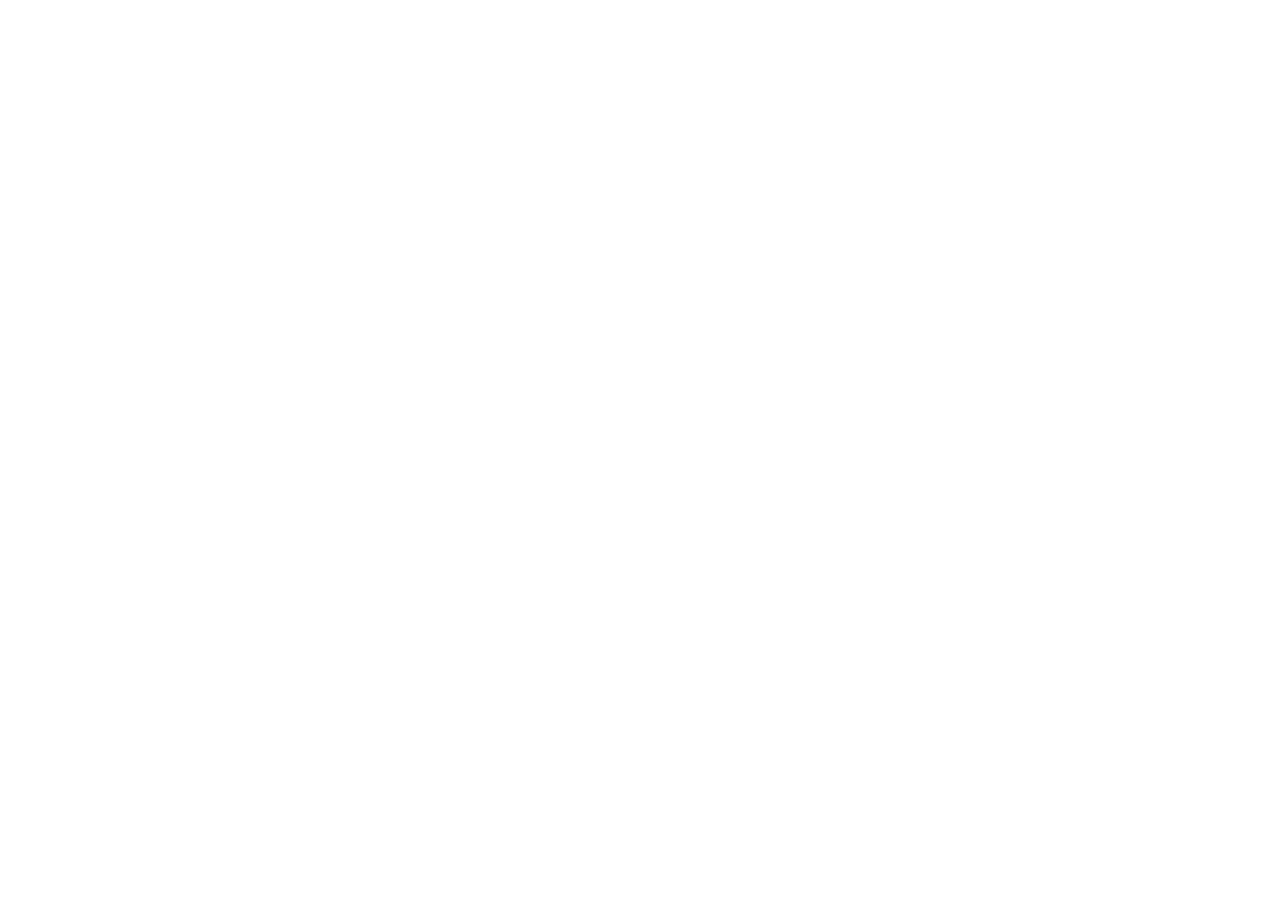
==== index.html @ deb157e3 "membuat index.html dan style.css" ====
<!DOCTYPE html>
<html lang="en">
<head>
    <meta charset="UTF-8">
    <meta name="viewport" content="width=device-width, initial-scale=1.0">
    <title>JogjaTreasure</title>

    <link rel="stylesheet" href="style.css">
</head>
<body>
    
</body>
</html>
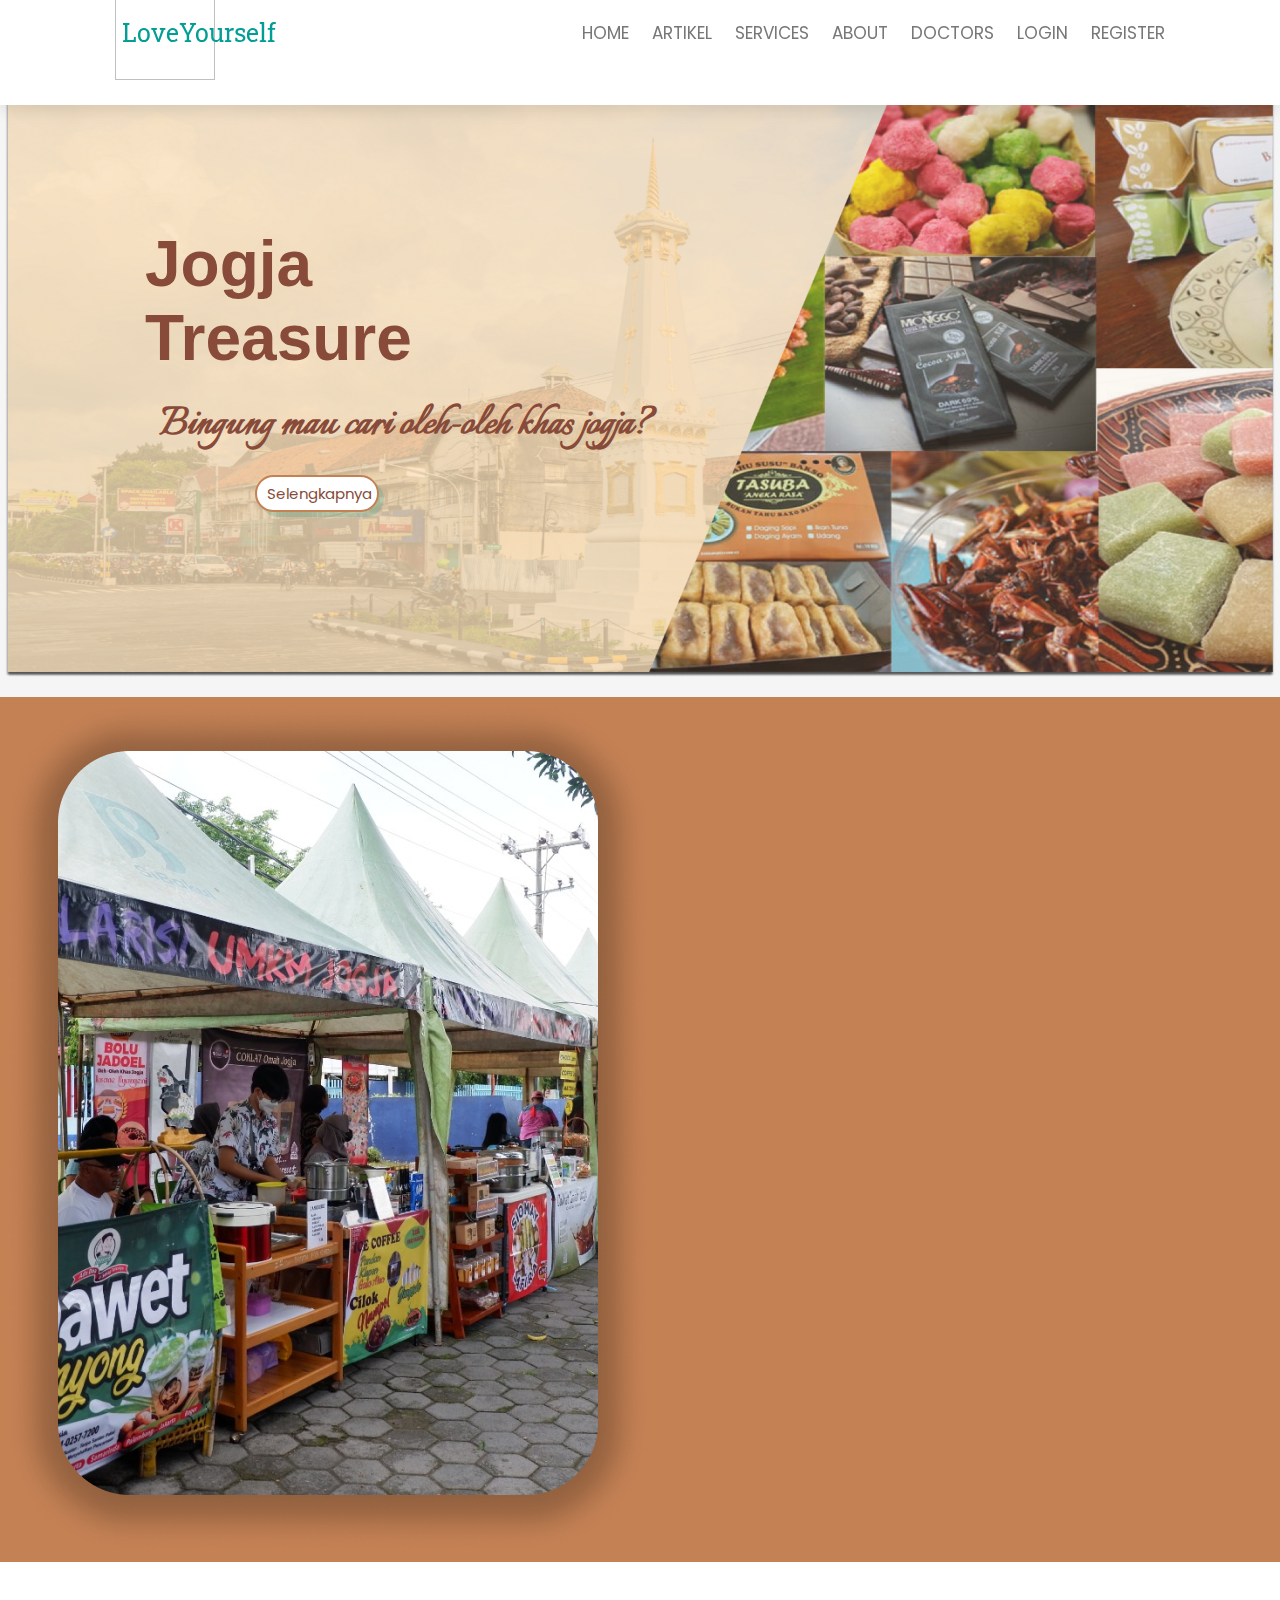
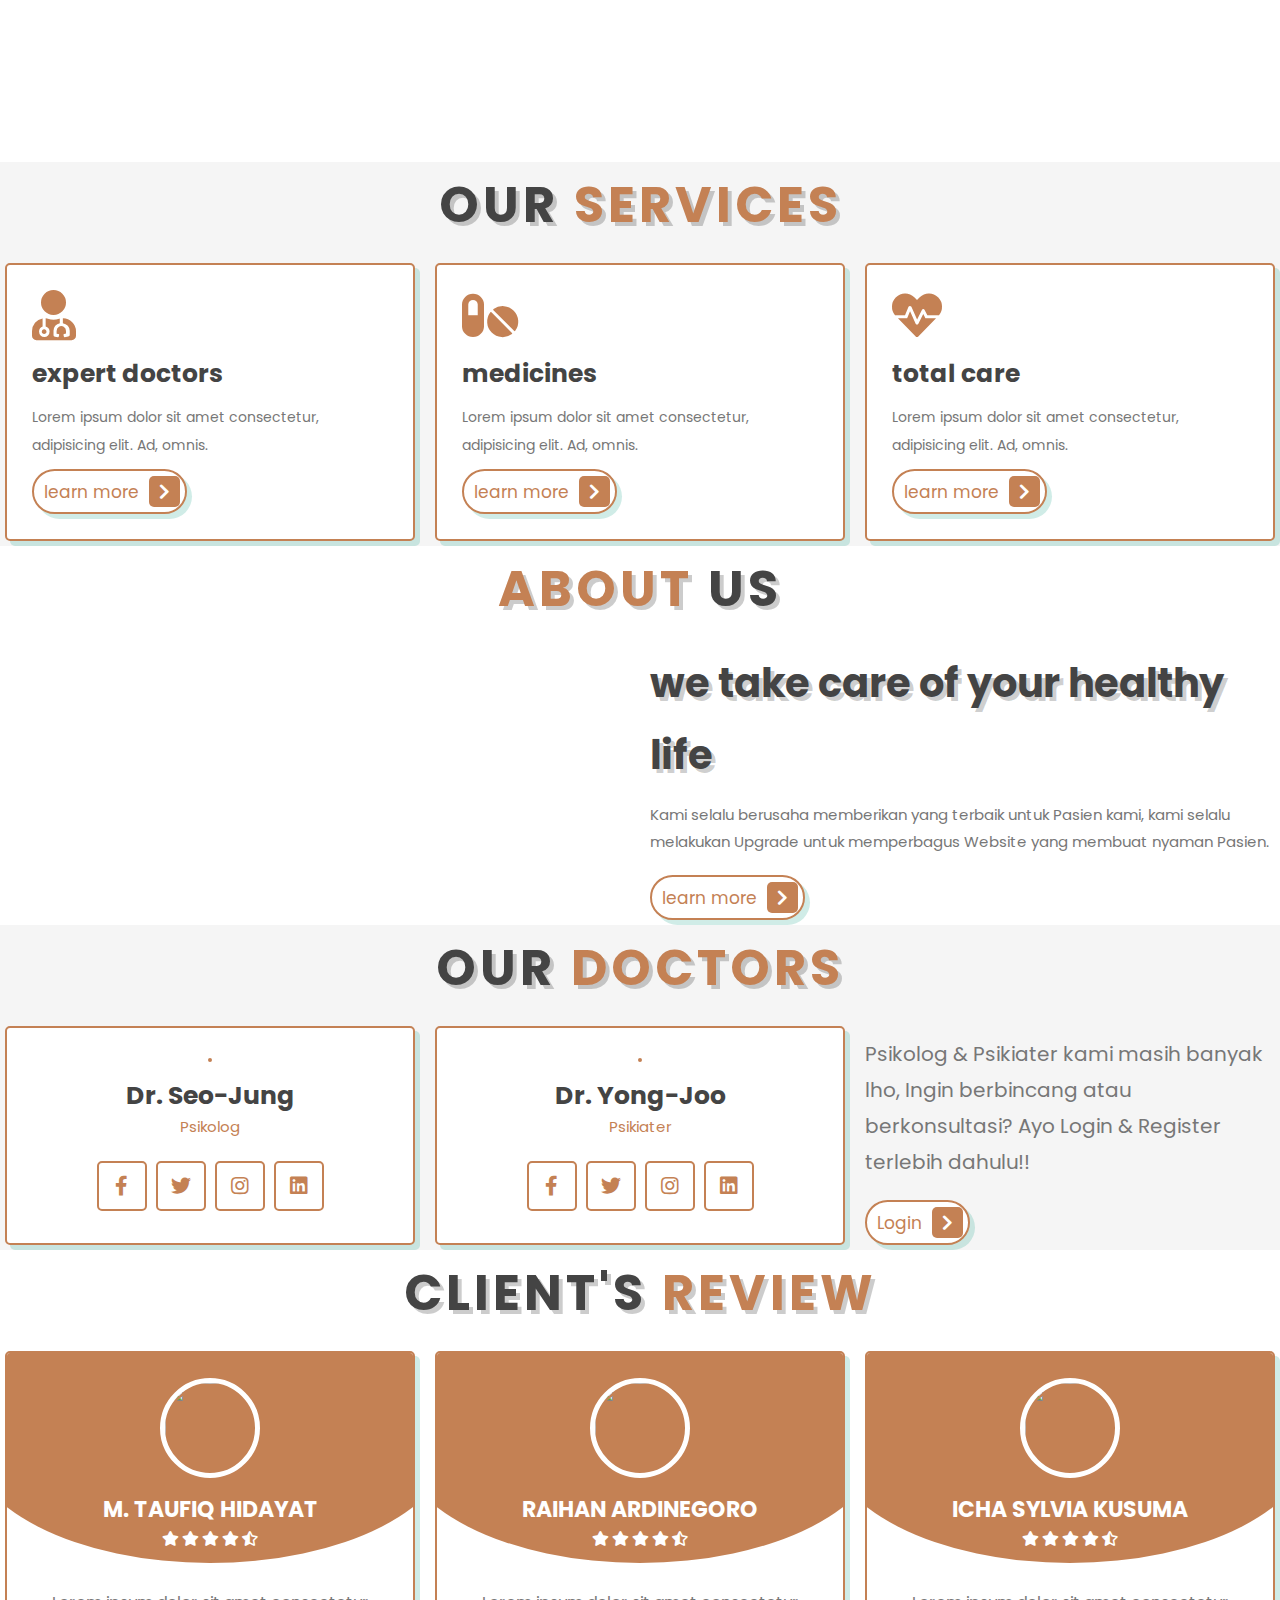
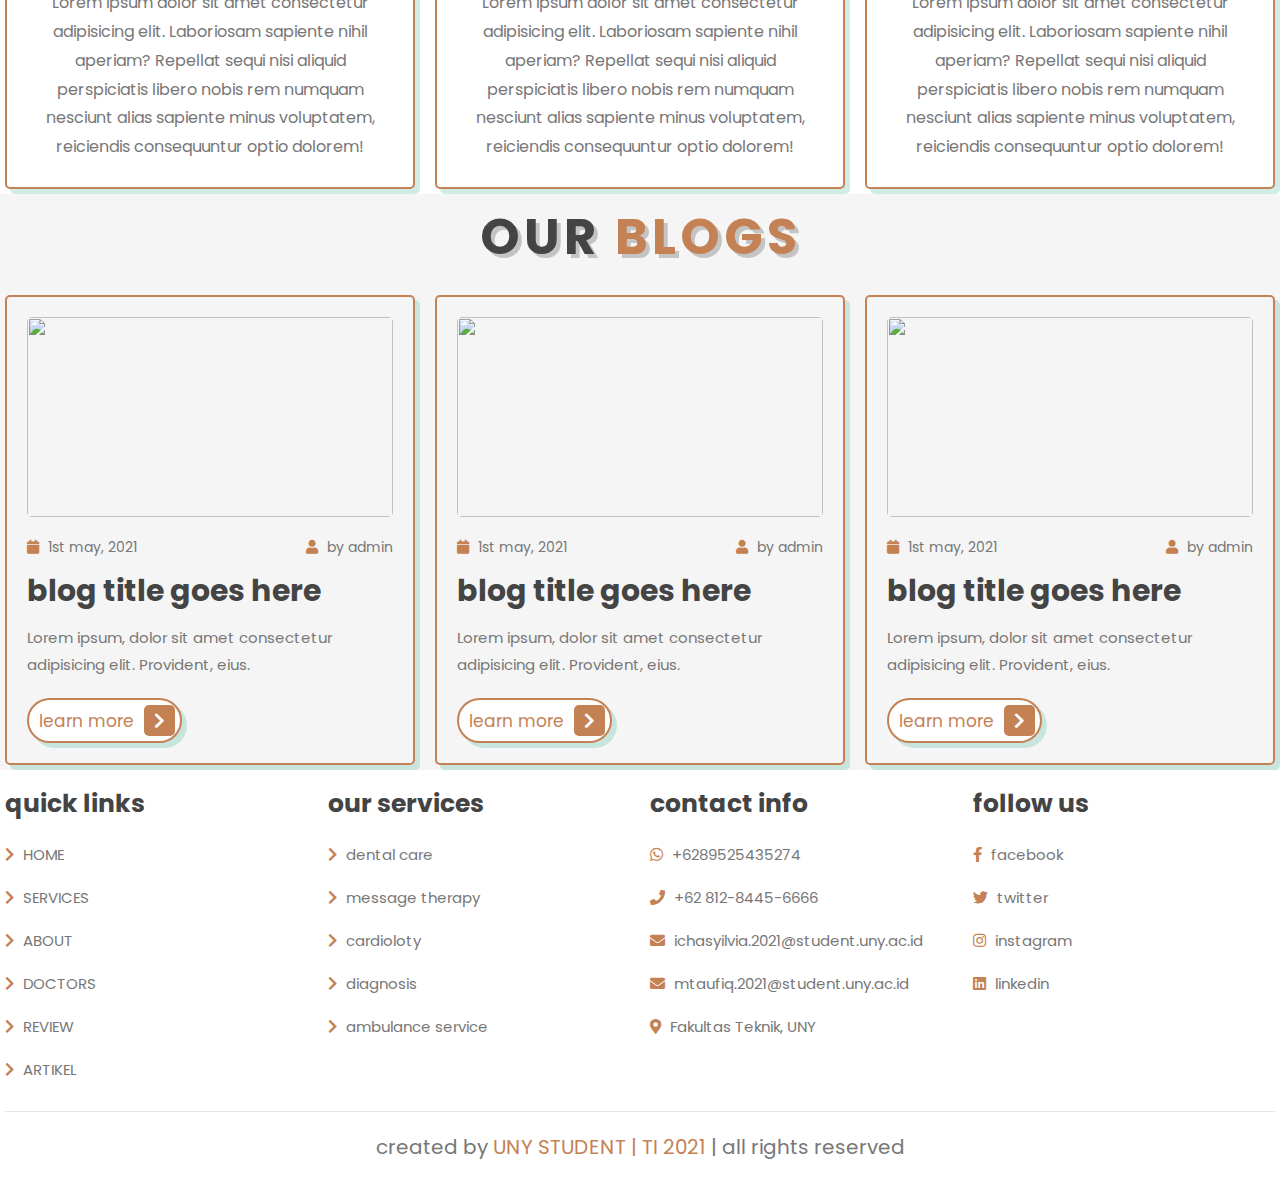
==== commit 7900e178: "baru sampai desc JogjaTreasure" ====
--- a/index.html
+++ b/index.html
@@ -2,12 +2,416 @@
 <html lang="en">
 <head>
     <meta charset="UTF-8">
+    <meta http-equiv="X-UA-Compatible" content="IE=edge">
     <meta name="viewport" content="width=device-width, initial-scale=1.0">
-    <title>JogjaTreasure</title>
-
-    <link rel="stylesheet" href="style.css">
+    <title>Love Yourself | Mental Health </title>
+
+    <link rel="icon" href="image/favicon.ico">
+
+    <!-- font awesome cdn link  -->
+    <link rel="stylesheet" href="https://cdnjs.cloudflare.com/ajax/libs/font-awesome/5.15.4/css/all.min.css">
+    <link rel="stylesheet" href="https://cdn.jsdelivr.net/npm/bootstrap-icons@1.10.2/font/bootstrap-icons.css">
+    <!-- custom css file link  -->
+    <link rel="stylesheet" href="css/style.css">
+
+    
+<script type="text/javascript">window.$crisp=[];window.CRISP_WEBSITE_ID="c6c8b631-c25b-41e7-8fa6-6b1cd43c9e8b";(function(){d=document;s=d.createElement("script");s.src="https://client.crisp.chat/l.js";s.async=1;d.getElementsByTagName("head")[0].appendChild(s);})();</script>
 </head>
 <body>
     
+<!-- header section starts  -->
+
+<header class="header">    
+   <a href="#home"><img src="image/Love Yourself.png" width="100px" height="100px" alt=""> </a><a href="" style="margin-left: -380px; color: rgb(2, 157, 149);"  class="logo">  LoveYourself </a>
+
+    <nav class="navbar">
+        <a href="#home">HOME</a>
+        <a href="/RPL/Artikel/Artikel2.html">ARTIKEL</a>
+        <a href="#services">SERVICES</a>
+        <a href="/RPL/AboutUs/AboutUs.html">ABOUT</a>
+        <a href="#doctors">DOCTORS</a>
+        <a href="login_register/index.php">LOGIN</a>
+        <a href="login_register/index.php">REGISTER</a> 
+    </nav>
+
+    <div id="menu-btn" class="fas fa-bars"></div>
+
+</header>
+
+<!-- header section ends -->
+
+<!-- home section starts  -->
+
+<section class="home" id="home">
+
+    <div class="image">
+        <img src="img/home_page4.png" alt="" style="">
+    </div>
+
+    <div class="content">
+        <h1>Bingung mau cari oleh-oleh khas jogja?</h1>
+        <h3>Jogja</h3>
+        <h3>Treasure</h3>
+        <a href="#" class="btn"> Selengkapnya </a>
+    </div>
+
+</section>
+
+<!-- home section ends -->
+
+<!-- icons section starts  -->
+
+<section class="desc-home">
+
+    <!-- <div class="icons">
+        <i class="fas fa-user-md"></i>
+        <h3>140+</h3>
+        <p>doctors at work</p>
+    </div>
+
+    <div class="icons">
+        <i class="fas fa-users"></i>
+        <h3>1040+</h3>
+        <p>satisfied patients</p>
+    </div> -->
+
+    <div class="img-desc-home">
+        <img src="img/Desc_home.png" alt="">
+    </div>
+
+</section>
+
+<!-- icons section ends -->
+
+<!-- services section starts  -->
+
+<section class="services" id="services">
+
+    <h1 class="heading"> our <span>services</span> </h1>
+
+    <div class="box-container">
+
+        <!-- <div class="box">
+            <i class="fas fa-notes-medical"></i>
+            <h3>free checkups</h3>
+            <p>Lorem ipsum dolor sit amet consectetur, adipisicing elit. Ad, omnis.</p>
+            <a href="#" class="btn"> learn more <span class="fas fa-chevron-right"></span> </a>
+        </div> -->
+
+        <!-- <div class="box">
+            <i class="fas fa-ambulance"></i>
+            <h3>24/7 ambulance</h3>
+            <p>Lorem ipsum dolor sit amet consectetur, adipisicing elit. Ad, omnis.</p>
+            <a href="#" class="btn"> learn more <span class="fas fa-chevron-right"></span> </a>
+        </div> -->
+
+        <div class="box">
+            <i class="fas fa-user-md"></i>
+            <h3>expert doctors</h3>
+            <p>Lorem ipsum dolor sit amet consectetur, adipisicing elit. Ad, omnis.</p>
+            <a href="#" class="btn"> learn more <span class="fas fa-chevron-right"></span> </a>
+        </div>
+
+        <div class="box">
+            <i class="fas fa-pills"></i>
+            <h3>medicines</h3>
+            <p>Lorem ipsum dolor sit amet consectetur, adipisicing elit. Ad, omnis.</p>
+            <a href="#" class="btn"> learn more <span class="fas fa-chevron-right"></span> </a>
+        </div>
+
+        <!-- <div class="box">
+            <i class="fas fa-procedures"></i>
+            <h3>bed facility</h3>
+            <p>Lorem ipsum dolor sit amet consectetur, adipisicing elit. Ad, omnis.</p>
+            <a href="#" class="btn"> learn more <span class="fas fa-chevron-right"></span> </a>
+        </div> -->
+
+        <div class="box">
+            <i class="fas fa-heartbeat"></i>
+            <h3>total care</h3>
+            <p>Lorem ipsum dolor sit amet consectetur, adipisicing elit. Ad, omnis.</p>
+            <a href="#" class="btn"> learn more <span class="fas fa-chevron-right"></span> </a>
+        </div>
+
+    </div>
+
+</section>
+
+<!-- services section ends -->
+
+<!-- about section starts  -->
+
+<section class="about" id="about">
+
+    <h1 class="heading"> <span>about</span> us </h1>
+
+    <div class="row">
+
+        <div class="image">
+            <img src="image/about-img.svg" alt="">
+        </div>
+
+        <div class="content">
+            <h3>we take care of your healthy life</h3>
+            <p>Kami selalu berusaha memberikan yang terbaik untuk Pasien kami, kami selalu melakukan Upgrade untuk memperbagus Website yang membuat nyaman Pasien.</p>
+            <a href="#" class="btn"> learn more <span class="fas fa-chevron-right"></span> </a>
+        </div>
+
+    </div>
+
+</section>
+
+<!-- about section ends -->
+
+<!-- doctors section starts  -->
+
+<section class="doctors" id="doctors">
+
+    <h1 class="heading"> our <span>doctors</span> </h1>
+
+    <div class="box-container">
+
+        <div class="box">
+            <img src="image//Dokter Cha-Eun-Jae.jpg" alt="">
+            <h3>Dr. Seo-Jung</h3>
+            <span>Psikolog</span>
+            <div class="share">
+                <a href="#" class="fab fa-facebook-f"></a>
+                <a href="#" class="fab fa-twitter"></a>
+                <a href="#" class="fab fa-instagram"></a>
+                <a href="#" class="fab fa-linkedin"></a>
+            </div>
+        </div>
+
+        <div class="box">
+            <img src="image/Dokter Kim.jpg" alt="">
+            <h3>Dr. Yong-Joo</h3>
+            <span>Psikiater</span>
+            <div class="share">
+                <a href="#" class="fab fa-facebook-f"></a>
+                <a href="#" class="fab fa-twitter"></a>
+                <a href="#" class="fab fa-instagram"></a>
+                <a href="#" class="fab fa-linkedin"></a>
+            </div>
+        </div>
+        <div class="content">
+            <p>Psikolog & Psikiater kami masih banyak lho, Ingin berbincang atau berkonsultasi? Ayo Login & Register terlebih dahulu!!</p>
+            <a href="login_register/index.php" class="btn"> Login <span class="fas fa-chevron-right"></span> </a>
+        </div>
+    </div>
+
+</section>
+
+<!-- doctors section ends -->
+
+<!-- booking section starts   -->
+<!-- 
+<section class="book" id="book">
+
+    <h1 class="heading"> <span>book</span> now </h1>    
+
+    <div class="row">
+
+        <div class="image">
+            <img src="image/book-img.svg" alt="">
+        </div>
+
+        <form action="">
+            <h3>book appointment</h3>
+            <input type="text" placeholder="your name" class="box">
+            <input type="number" placeholder="your number" class="box">
+            <input type="email" placeholder="your email" class="box">
+            <input type="date" class="box">
+            <input type="submit" value="book now" class="btn">
+        </form>
+
+    </div>
+
+</section> -->
+
+<!-- booking section ends -->
+
+<!-- review section starts  -->
+
+<section class="review" id="review">
+    
+    <h1 class="heading"> client's <span>review</span> </h1>
+
+    <div class="box-container">
+
+        <div class="box">
+            <img src="AboutUs/image/M.Taufiq Hidayat.jpg" alt="">
+            <h3>M. TAUFIQ HIDAYAT</h3>
+            <div class="stars">
+                <i class="fas fa-star"></i>
+                <i class="fas fa-star"></i>
+                <i class="fas fa-star"></i>
+                <i class="fas fa-star"></i>
+                <i class="fas fa-star-half-alt"></i>
+            </div>
+            <p class="text">Lorem ipsum dolor sit amet consectetur adipisicing elit. Laboriosam sapiente nihil aperiam? Repellat sequi nisi aliquid perspiciatis libero nobis rem numquam nesciunt alias sapiente minus voluptatem, reiciendis consequuntur optio dolorem!</p>
+        </div>
+
+        <div class="box">
+            <img src="AboutUs/image/Raihan Ardinegoro.jpeg" alt="">
+            <h3>RAIHAN ARDINEGORO</h3>
+            <div class="stars">
+                <i class="fas fa-star"></i>
+                <i class="fas fa-star"></i>
+                <i class="fas fa-star"></i>
+                <i class="fas fa-star"></i>
+                <i class="fas fa-star-half-alt"></i>
+            </div>
+            <p class="text">Lorem ipsum dolor sit amet consectetur adipisicing elit. Laboriosam sapiente nihil aperiam? Repellat sequi nisi aliquid perspiciatis libero nobis rem numquam nesciunt alias sapiente minus voluptatem, reiciendis consequuntur optio dolorem!</p>
+        </div>
+
+        <div class="box">
+            <img src="AboutUs/image/Icha Sylvia.jpeg" alt="">
+            <h3>ICHA SYLVIA KUSUMA</h3>
+            <div class="stars">
+                <i class="fas fa-star"></i>
+                <i class="fas fa-star"></i>
+                <i class="fas fa-star"></i>
+                <i class="fas fa-star"></i>
+                <i class="fas fa-star-half-alt"></i>
+            </div>
+            <p class="text">Lorem ipsum dolor sit amet consectetur adipisicing elit. Laboriosam sapiente nihil aperiam? Repellat sequi nisi aliquid perspiciatis libero nobis rem numquam nesciunt alias sapiente minus voluptatem, reiciendis consequuntur optio dolorem!</p>
+        </div>
+
+    </div>
+
+</section>
+
+<!-- review section ends -->
+
+<!-- blogs section starts  -->
+
+<section class="blogs" id="blogs">
+
+    <h1 class="heading"> our <span>blogs</span> </h1>
+
+    <div class="box-container">
+
+        <div class="box">
+            <div class="image">
+                <img src="image/blog-1.jpg" alt="">
+            </div>
+            <div class="content">
+                <div class="icon">
+                    <a href="#"> <i class="fas fa-calendar"></i> 1st may, 2021 </a>
+                    <a href="#"> <i class="fas fa-user"></i> by admin </a>
+                </div>
+                <h3>blog title goes here</h3>
+                <p>Lorem ipsum, dolor sit amet consectetur adipisicing elit. Provident, eius.</p>
+                <a href="#" class="btn"> learn more <span class="fas fa-chevron-right"></span> </a>
+            </div>
+        </div>
+
+        <div class="box">
+            <div class="image">
+                <img src="image/blog-2.jpg" alt="">
+            </div>
+            <div class="content">
+                <div class="icon">
+                    <a href="#"> <i class="fas fa-calendar"></i> 1st may, 2021 </a>
+                    <a href="#"> <i class="fas fa-user"></i> by admin </a>
+                </div>
+                <h3>blog title goes here</h3>
+                <p>Lorem ipsum, dolor sit amet consectetur adipisicing elit. Provident, eius.</p>
+                <a href="#" class="btn"> learn more <span class="fas fa-chevron-right"></span> </a>
+            </div>
+        </div>
+
+        <div class="box">
+            <div class="image">
+                <img src="image/blog-3.jpg" alt="">
+            </div>
+            <div class="content">
+                <div class="icon">
+                    <a href="#"> <i class="fas fa-calendar"></i> 1st may, 2021 </a>
+                    <a href="#"> <i class="fas fa-user"></i> by admin </a>
+                </div>
+                <h3>blog title goes here</h3>
+                <p>Lorem ipsum, dolor sit amet consectetur adipisicing elit. Provident, eius.</p>
+                <a href="#" class="btn"> learn more <span class="fas fa-chevron-right"></span> </a>
+            </div>
+        </div>
+
+    </div>
+
+</section>
+
+<!-- blogs section ends -->
+
+<!-- footer section starts  -->
+
+<section class="footer">
+
+    <div class="box-container">
+
+        <div class="box">
+            <h3>quick links</h3>
+            <a href="#home"> <i class="fas fa-chevron-right"></i> HOME </a>
+            <a href="#services"> <i class="fas fa-chevron-right"></i> SERVICES </a>
+            <a href="AboutUs/AboutUs.html"> <i class="fas fa-chevron-right"></i> ABOUT </a>
+            <a href="#doctors"> <i class="fas fa-chevron-right"></i> DOCTORS </a>
+            <a href="#review"> <i class="fas fa-chevron-right"></i> REVIEW </a>
+            <a href="Artikel/Artikel2.html"> <i class="fas fa-chevron-right"></i> ARTIKEL </a>
+        </div>
+
+        <div class="box">
+            <h3>our services</h3>
+            <a href="#"> <i class="fas fa-chevron-right"></i> dental care </a>
+            <a href="#"> <i class="fas fa-chevron-right"></i> message therapy </a>
+            <a href="#"> <i class="fas fa-chevron-right"></i> cardioloty </a>
+            <a href="#"> <i class="fas fa-chevron-right"></i> diagnosis </a>
+            <a href="#"> <i class="fas fa-chevron-right"></i> ambulance service </a>
+        </div>
+
+        <div class="box">
+            <h3>contact info</h3>
+            <a href="https://wa.me/6289525435274"> <i class="fab fa-whatsapp"></i> +6289525435274 </a>
+            <a href="https://wa.me/6281284456666"> <i class="fas fa-phone"></i> +62 812-8445-6666 </a>
+            <a href="mailto:ichasyilvia.2021@student.uny.ac.id"> <i class="fas fa-envelope"></i> ichasyilvia.2021@student.uny.ac.id </a>
+            <a href="mailto:mtaufiq.2021@student.uny.ac.id"> <i class="fas fa-envelope"></i> mtaufiq.2021@student.uny.ac.id </a>
+            <a href="https://goo.gl/maps/kSHPcBhprj6EpJPP6"> <i class="fas fa-map-marker-alt"></i> Fakultas Teknik, UNY </a>
+        </div>
+
+        <div class="box">
+            <h3>follow us</h3>
+            <a href="#"> <i class="fab fa-facebook-f"></i> facebook </a>
+            <a href="#"> <i class="fab fa-twitter"></i> twitter </a>
+            <a href="#"> <i class="fab fa-instagram"></i> instagram </a>
+            <a href="#"> <i class="fab fa-linkedin"></i> linkedin </a>
+        </div>
+
+    </div>
+
+    <div class="credit"> created by <span>UNY STUDENT | TI 2021</span> | all rights reserved </div>
+
+</section>
+
+<!-- footer section ends -->
+
+
+
+
+
+
+
+
+
+
+
+
+
+
+
+
+
+
+<!-- custom js file link  -->
+<script src="js/script.js"></script>
+
 </body>
 </html>--- a/css/style.css
+++ b/css/style.css
@@ -0,0 +1,644 @@
+@import url('https://fonts.googleapis.com/css2?family=Poppins:wght@100;200;300;400;500;600;700&display=swap');
+@import url('https://fonts.googleapis.com/css2?family=Roboto+Slab:wght@200&display=swap');
+@import url('https://fonts.cdnfonts.com/css/porter-sans-block');
+@import url('https://fonts.googleapis.com/css2?family=Italianno&family=Poppins:ital,wght@0,100;0,200;0,300;0,400;0,500;0,600;0,700;0,800;0,900;1,100;1,200;1,300;1,400;1,500;1,600;1,700;1,800;1,900&display=swap');
+
+
+:root{
+    --coklat:#C48154;
+    --black:#444;
+    --light-color:#777;
+    --box-shadow:.5rem .5rem 0 rgba(22, 160, 133, .2);
+    --text-shadow:.4rem .4rem 0 rgba(0, 0, 0, .2);
+    --border:.2rem solid var(--coklat);
+}
+
+*{
+    font-family: 'Poppins', sans-serif;
+    margin:0; padding: 0;
+    box-sizing: border-box;
+    outline: none; border: none;
+    transition: all .2s ease-out;
+    text-decoration: none;
+}
+
+html{
+    font-size: 62.5%;
+    overflow-x: hidden;
+    scroll-padding-top: 7rem;
+    scroll-behavior: smooth;
+}
+
+section{
+    padding:0.5rem;
+}
+
+section:nth-child(even){
+    background: #f5f5f5;
+}
+
+.heading{
+    text-align: center;
+    padding-bottom: 2rem;
+    text-shadow: var(--text-shadow);
+    text-transform: uppercase;
+    color:var(--black);
+    font-size: 5rem;
+    letter-spacing: .4rem;
+}
+
+.heading span{
+    text-transform: uppercase;
+    color:var(--coklat);
+}
+
+.btn{
+    display: inline-block;
+    margin-top: 1rem;
+    padding: .5rem;
+    padding-left: 1rem;
+    border:var(--border);
+    border-radius: 50px;
+    box-shadow: var(--box-shadow);
+    color:var(--coklat);
+    cursor: pointer;
+    font-size: 1.7rem;
+    background: #fff;
+}
+
+.btn span{
+    padding:.7rem 1rem;
+    border-radius: .5rem;
+    background: var(--coklat);
+    color:#fff;
+    margin-left: .5rem;
+}
+
+.btn:hover{
+    background: var(--coklat);
+    color:#fff;
+}
+
+.btn:hover span{
+    color: var(--coklat);
+    background:#fff;
+    margin-left: 1rem;
+}
+
+.header{
+    padding:2rem 9%;
+    position: fixed;
+    top: -40px; left: 0; right: 0;
+    z-index: 1000;
+    box-shadow: 0 .5rem 1.5rem rgba(0, 0, 0, .1);
+    display: flex;
+    align-items: center;
+    justify-content: space-between;
+    background: #fff;
+}
+
+.header .logo{
+    font-family: 'Roboto Slab', serif;
+    font-size: 2.5rem;
+    color: var(--black);
+}
+
+.header .logo i{
+    color: var(--coklat);
+}
+
+.header .navbar a{
+    font-size: 1.7rem;
+    color: var(--light-color);
+    margin-left: 2rem;
+}
+
+.header .navbar a:hover{
+    color: var(--coklat);
+}
+
+#menu-btn{
+    
+    font-size: 2.5rem;
+    border-radius: .5rem;
+    background: #eee;
+    color:var(--coklat);
+    padding: 1rem 1.5rem;
+    cursor: pointer;
+    display: none;
+}
+
+.home{
+    display: flex;
+    align-items: center;
+    flex-wrap: wrap;
+    gap:1.5rem;
+    padding-top: 10rem;
+}
+
+.home .image{
+    /* flex:1 1 45rem; */
+    
+}
+
+.home .image img{
+    width: 100%;
+    background-size: cover;
+    background-position: center center;
+    background-repeat: no-repeat;
+    
+}
+
+.home .content{
+    flex:1 1 45rem;
+}
+
+.home .content h3{
+    /* font-size: 4.5rem;
+    color:var(--black);
+    line-height: 1.8;
+    text-shadow: var(--text-shadow); */
+    position: relative;
+    left: 130px;
+    bottom: 470px;
+    /* transform: translate(-50%, -50%); */
+    font-family: 'Porter Sans Block', sans-serif;
+    font-size: 64px;
+    color: #884B39;
+    /* text-align: center; */
+    /* background-color: rgba(0, 0, 0, 0.5); */
+    margin-left: 10px;
+}
+
+.home .content h1{
+    /* font-size: 1.7rem;
+    color:var(--light-color);
+    line-height: 1.8;
+    padding: 1rem 0; */
+    position: absolute;
+    /* top: 50%; */
+    left: 160px;
+    bottom: 445px;
+    /* transform: translate(-50%, -50%); */
+    font-size: 48px;
+    font-family: 'italianno';
+    color: #884B39;
+    /* text-align: center; */
+    /* padding: 10px 20px; */
+}
+
+.home .content a{
+    /* font-size: 1.7rem;
+    color:var(--light-color);
+    line-height: 1.8;
+    padding: 1rem 0; */
+    position: relative;
+    left: 250px;
+    bottom: 380px;
+    font-size: 15px;
+    color: #884B39;
+}
+
+.desc-home
+{
+    background-color: #C48154;
+    position: relative;
+    top:-200px;
+}
+
+.icons-container{
+    display: grid;
+    gap:2rem;
+    grid-template-columns: repeat(auto-fit, minmax(20rem, 1fr));
+    padding-top: 5rem;
+    padding-bottom: 5rem;
+}
+
+.icons-container .icons{
+    border:var(--border);
+    box-shadow: var(--box-shadow);
+    border-radius: .5rem;
+    text-align: center;
+    padding: 2.5rem;
+}
+
+.icons-container .icons i{
+    font-size: 4.5rem;
+    color:var(--coklat);
+    padding-bottom: .7rem;
+}
+
+.icons-container .icons h3{
+    font-size: 4.5rem;
+    color:var(--black);
+    padding: .5rem 0;
+    text-shadow: var(--text-shadow);
+}
+
+.icons-container .icons p{
+    font-size: 1.7rem;
+    color:var(--light-color);
+}
+
+.services .box-container{
+    display: grid;
+    grid-template-columns: repeat(auto-fit, minmax(27rem, 1fr));
+    gap:2rem;
+}
+
+.services .box-container .box{
+    background:#fff;
+    border-radius: .5rem;
+    box-shadow: var(--box-shadow);
+    border:var(--border);
+    padding: 2.5rem;
+}
+
+.services .box-container .box i{
+    color: var(--coklat);
+    font-size: 5rem;
+    padding-bottom: .5rem;
+}
+
+.services .box-container .box h3{
+    color: var(--black);
+    font-size: 2.5rem;
+    padding:1rem 0;
+}
+
+.services .box-container .box p{
+    color: var(--light-color);
+    font-size: 1.4rem;
+    line-height: 2;
+}
+
+.about .row{
+    display: flex;
+    align-items: center;
+    flex-wrap: wrap;
+    gap:2rem;
+}
+
+.about .row .image{
+    flex:1 1 45rem;
+}
+
+.about .row .image img{
+    width: 100%;
+}
+
+.about .row .content{
+    flex:1 1 45rem;
+}
+
+.about .row .content h3{
+    color: var(--black);
+    text-shadow: var(--text-shadow);
+    font-size: 4rem;
+    line-height: 1.8;
+}
+
+.about .row .content p{
+    color: var(--light-color);
+    padding:1rem 0;
+    font-size: 1.5rem;
+    line-height: 1.8;
+}
+
+.doctors .box-container{
+    display: grid;
+    grid-template-columns: repeat(auto-fit, minmax(30rem, 1fr));
+    gap:2rem;
+}
+
+.doctors .box-container .box{
+    text-align: center;
+    background:#fff;
+    border-radius: .5rem;
+    border:var(--border);
+    box-shadow: var(--box-shadow);
+    padding:2rem;
+}
+
+.doctors .box-container .box img{
+    height: 20rem;
+    border:var(--border);
+    border-radius: .5rem;
+    margin-top: 1rem;
+    margin-bottom: 1rem;
+}
+
+.doctors .box-container .box h3{
+    color:var(--black);
+    font-size: 2.5rem;
+}
+
+.doctors .box-container .box span{
+    color:var(--coklat);
+    font-size: 1.5rem;
+}
+
+.doctors .box-container .box .share{
+    padding-top: 2rem;
+}
+
+.doctors .box-container .box .share a{
+    height: 5rem;
+    width: 5rem;
+    line-height: 4.5rem;
+    font-size: 2rem;
+    color:var(--coklat);
+    border-radius: .5rem;
+    border:var(--border);
+    margin:.3rem;
+}
+
+.doctors .box-container .box .share a:hover{
+    background:var(--coklat);
+    color:#fff;
+    box-shadow: var(--box-shadow);
+}
+.doctors .content p{
+    font-size: 2rem;
+    color:var(--light-color);
+    line-height: 1.8;
+    padding: 1rem 0;
+}
+
+.book .row{
+    display: flex;
+    align-items: center;
+    flex-wrap: wrap;
+    gap:2rem;
+}
+ 
+.book .row .image{
+    flex:1 1 45rem;
+}
+
+.book .row .image img{
+    width: 100%;
+}
+
+.book .row form{
+    flex:1 1 45rem;
+    background: #fff;
+    border:var(--border);
+    box-shadow: var(--box-shadow);
+    text-align: center;
+    padding: 2rem;
+    border-radius: .5rem;
+}
+
+.book .row form h3{
+    color:var(--black);
+    padding-bottom: 1rem;
+    font-size: 3rem;
+}
+
+.book .row form .box{
+    width: 100%;
+    margin:.7rem 0;
+    border-radius: .5rem;
+    border:var(--border);
+    font-size: 1.6rem;
+    color: var(--black);
+    text-transform: none;
+    padding: 1rem;
+}
+
+.book .row form .btn{
+    padding:1rem 4rem;
+}
+
+.review .box-container{
+    display: grid;
+    grid-template-columns: repeat(auto-fit, minmax(27rem, 1fr));
+    gap:2rem;
+}
+
+.review .box-container .box{
+    border:var(--border);
+    box-shadow: var(--box-shadow);
+    border-radius: .5rem;
+    padding:2.5rem;
+    background: #fff;
+    text-align: center;
+    position: relative;
+    overflow: hidden;
+    z-index: 0;
+}
+
+.review .box-container .box img{
+    height: 10rem;
+    width: 10rem;
+    border-radius: 50%;
+    object-fit: cover;
+    border:.5rem solid #fff;
+}
+
+.review .box-container .box h3{
+    color:#fff;
+    font-size: 2.2rem;
+    padding:.5rem 0;
+}
+
+.review .box-container .box .stars i{
+    color:#fff;
+    font-size: 1.5rem;
+}
+
+.review .box-container .box .text{
+    color:var(--light-color);
+    line-height: 1.8;
+    font-size: 1.6rem;
+    padding-top: 4rem;
+}
+
+.review .box-container .box::before{
+    content: '';
+    position: absolute;
+    top:-4rem; left: 50%;
+    transform:translateX(-50%);
+    background:var(--coklat);
+    border-bottom-left-radius: 50%;
+    border-bottom-right-radius: 50%;
+    height: 25rem;
+    width: 120%;
+    z-index: -1;
+}
+
+.blogs .box-container{
+    display: grid;
+    grid-template-columns: repeat(auto-fit, minmax(30rem, 1fr));
+    gap:2rem;
+}
+
+.blogs .box-container .box{
+    border:var(--border);
+    box-shadow: var(--box-shadow);
+    border-radius: .5rem;
+    padding: 2rem;
+}
+
+.blogs .box-container .box .image{
+    height: 20rem;
+    overflow:hidden;
+    border-radius: .5rem;
+}
+
+.blogs .box-container .box .image img{
+    height: 100%;
+    width: 100%;
+    object-fit: cover;
+}
+
+.blogs .box-container .box:hover .image img{
+    transform:scale(1.2);
+}
+
+.blogs .box-container .box .content{
+    padding-top: 1rem;
+}
+
+.blogs .box-container .box .content .icon{
+    padding: 1rem 0;
+    display: flex;
+    align-items: center;
+    justify-content: space-between;
+}
+
+.blogs .box-container .box .content .icon a{
+    font-size: 1.4rem;
+    color: var(--light-color);
+}
+
+.blogs .box-container .box .content .icon a:hover{
+    color:var(--coklat);
+}
+
+.blogs .box-container .box .content .icon a i{
+    padding-right: .5rem;
+    color: var(--coklat);
+}
+
+.blogs .box-container .box .content h3{
+    color:var(--black);
+    font-size: 3rem;
+}
+
+.blogs .box-container .box .content p{
+    color:var(--light-color);
+    font-size: 1.5rem;
+    line-height: 1.8;
+    padding:1rem 0;
+}
+
+.footer .box-container{
+    display: grid;
+    grid-template-columns: repeat(auto-fit, minmax(22rem, 1fr));
+    gap:2rem;
+}
+
+.footer .box-container .box h3{
+    font-size: 2.5rem;
+    color:var(--black);
+    padding: 1rem 0;
+}
+
+.footer .box-container .box a{
+    display: block;
+    font-size: 1.5rem;
+    color:var(--light-color);
+    padding: 1rem 0;
+}
+
+.footer .box-container .box a i{
+    padding-right: .5rem;
+    color:var(--coklat);
+}
+
+.footer .box-container .box a:hover i{
+    padding-right:2rem;
+}
+
+.footer .credit{
+    padding: 1rem;
+    padding-top: 2rem;
+    margin-top: 2rem;
+    text-align: center;
+    font-size: 2rem;
+    color:var(--light-color);
+    border-top: .1rem solid rgba(0, 0, 0, .1);
+}
+
+.footer .credit span{
+    color:var(--coklat);
+}
+
+
+
+
+
+
+
+
+
+/* media queries  */
+@media (max-width:991px){
+
+    html{
+        font-size: 55%;
+    }
+
+    .header{
+        padding: 2rem;
+    }
+
+    section{
+        padding:2rem;
+    }
+
+}
+
+@media (max-width:768px){
+
+    #menu-btn{
+        display: initial;
+    }
+
+    .header .navbar{
+        position: absolute;
+        top:115%; right: 2rem;
+        border-radius: .5rem;
+        box-shadow: var(--box-shadow);
+        width: 30rem;
+        border: var(--border);
+        background: #fff;
+        transform: scale(0);
+        opacity: 0;
+        transform-origin: top right;
+        transition: none;
+    }
+
+    .header .navbar.active{
+        transform: scale(1);
+        opacity: 1;
+        transition: .2s ease-out;
+    }
+
+    .header .navbar a{
+        font-size: 2rem;
+        display: block;
+        margin:2.5rem;
+    }
+
+}
+
+@media (max-width:450px){
+
+    html{
+        font-size: 50%;
+    }
+
+}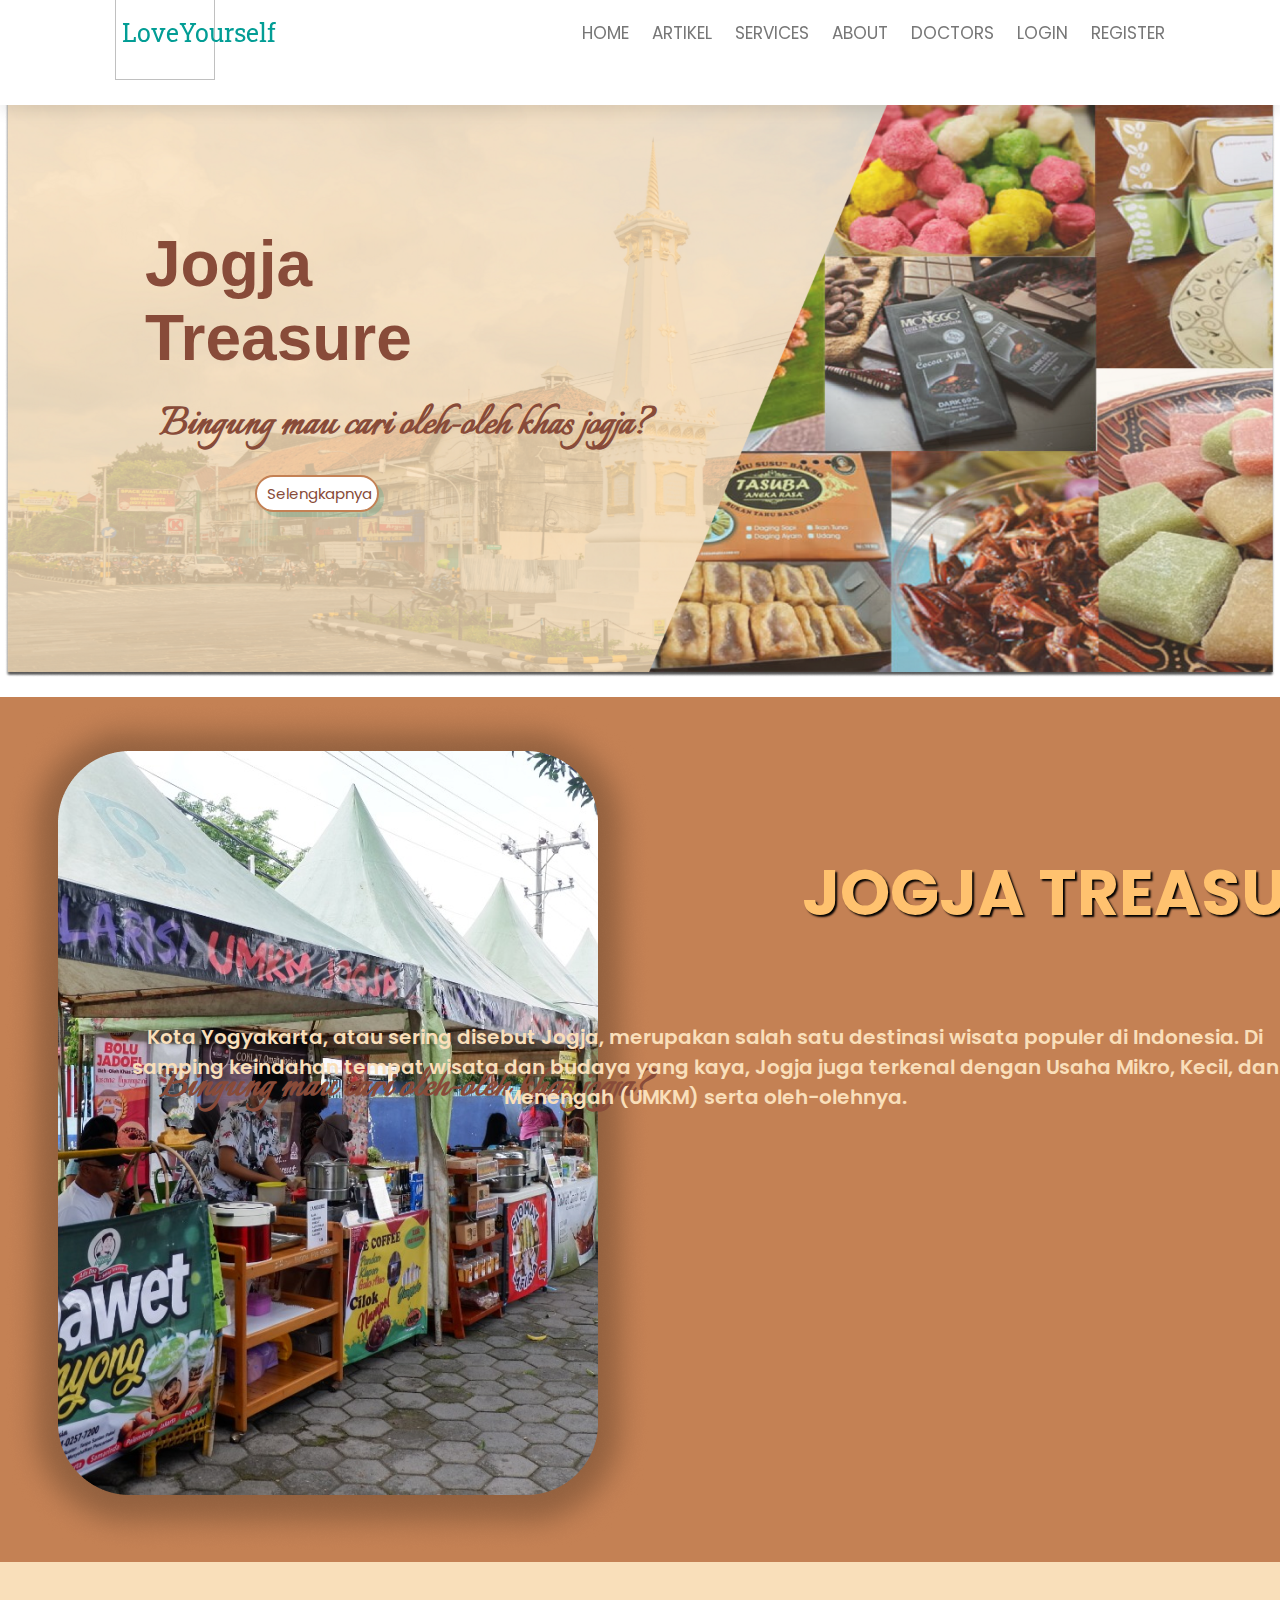
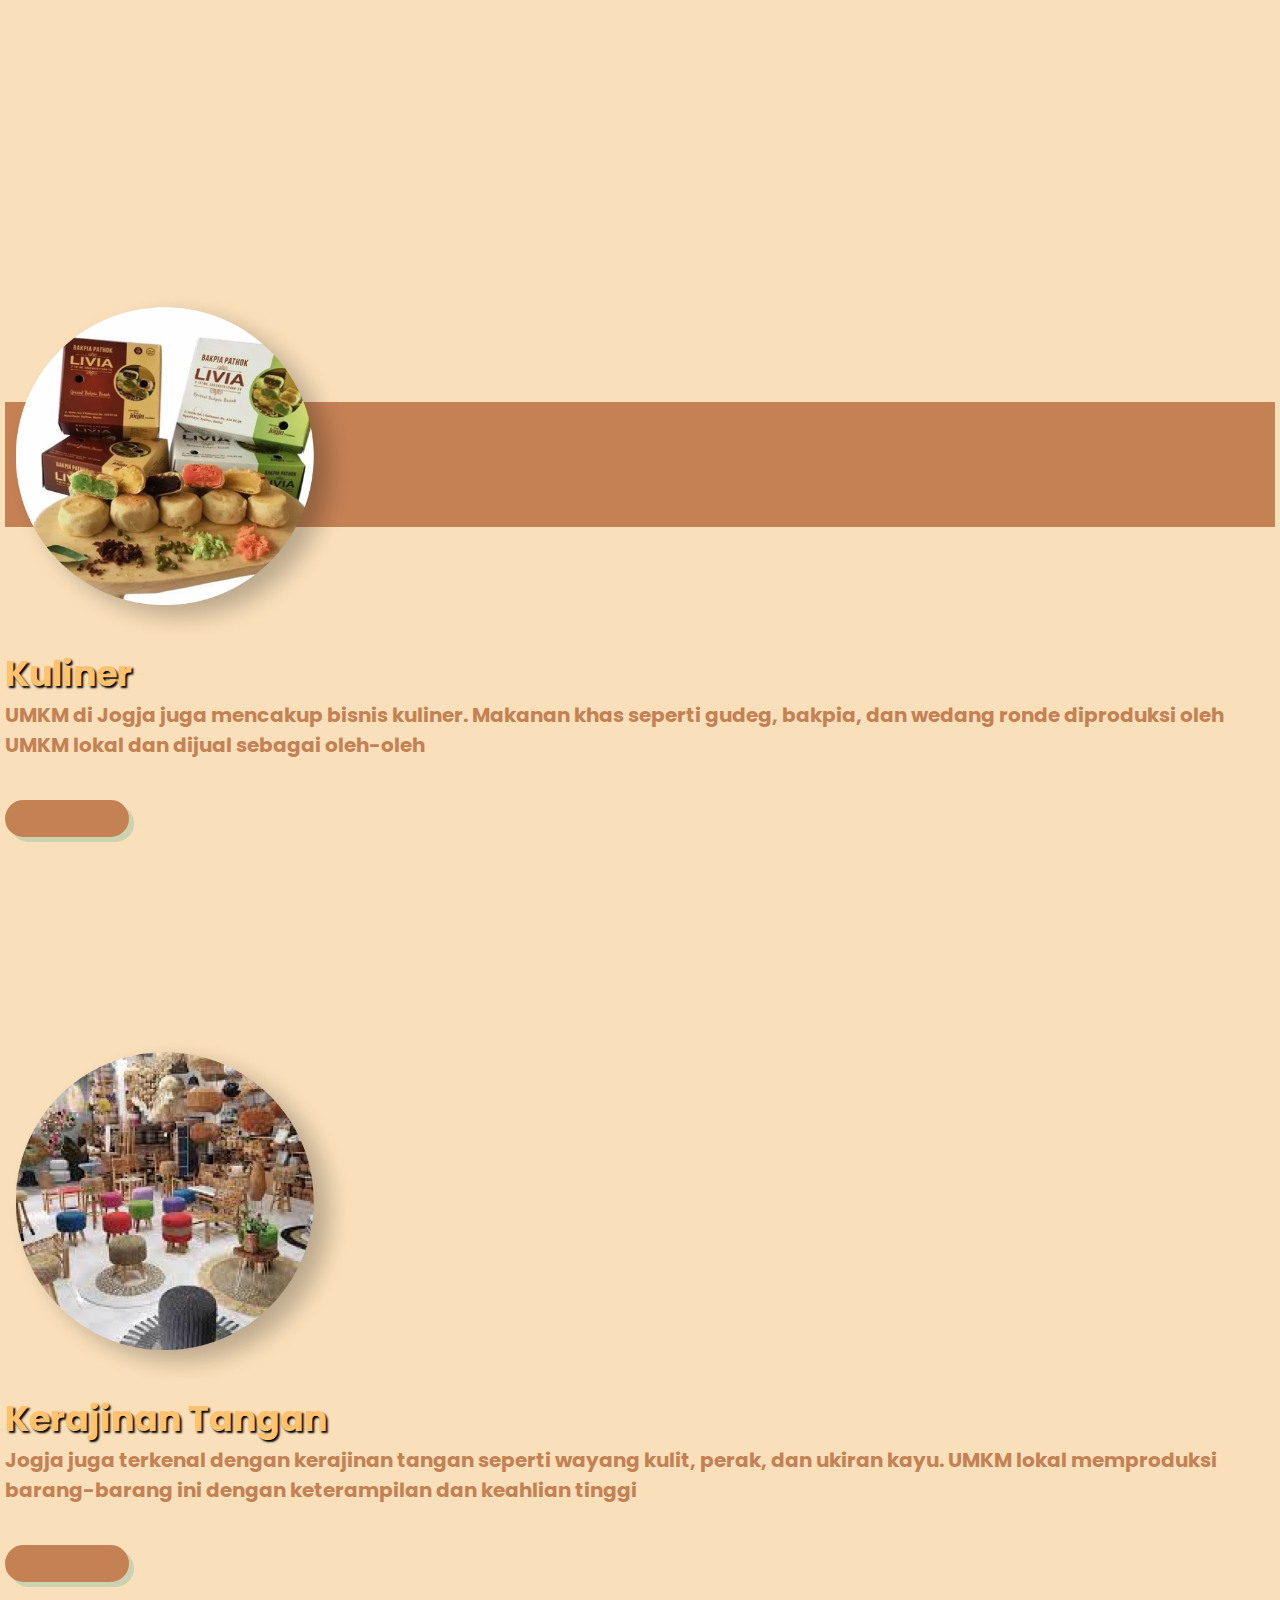
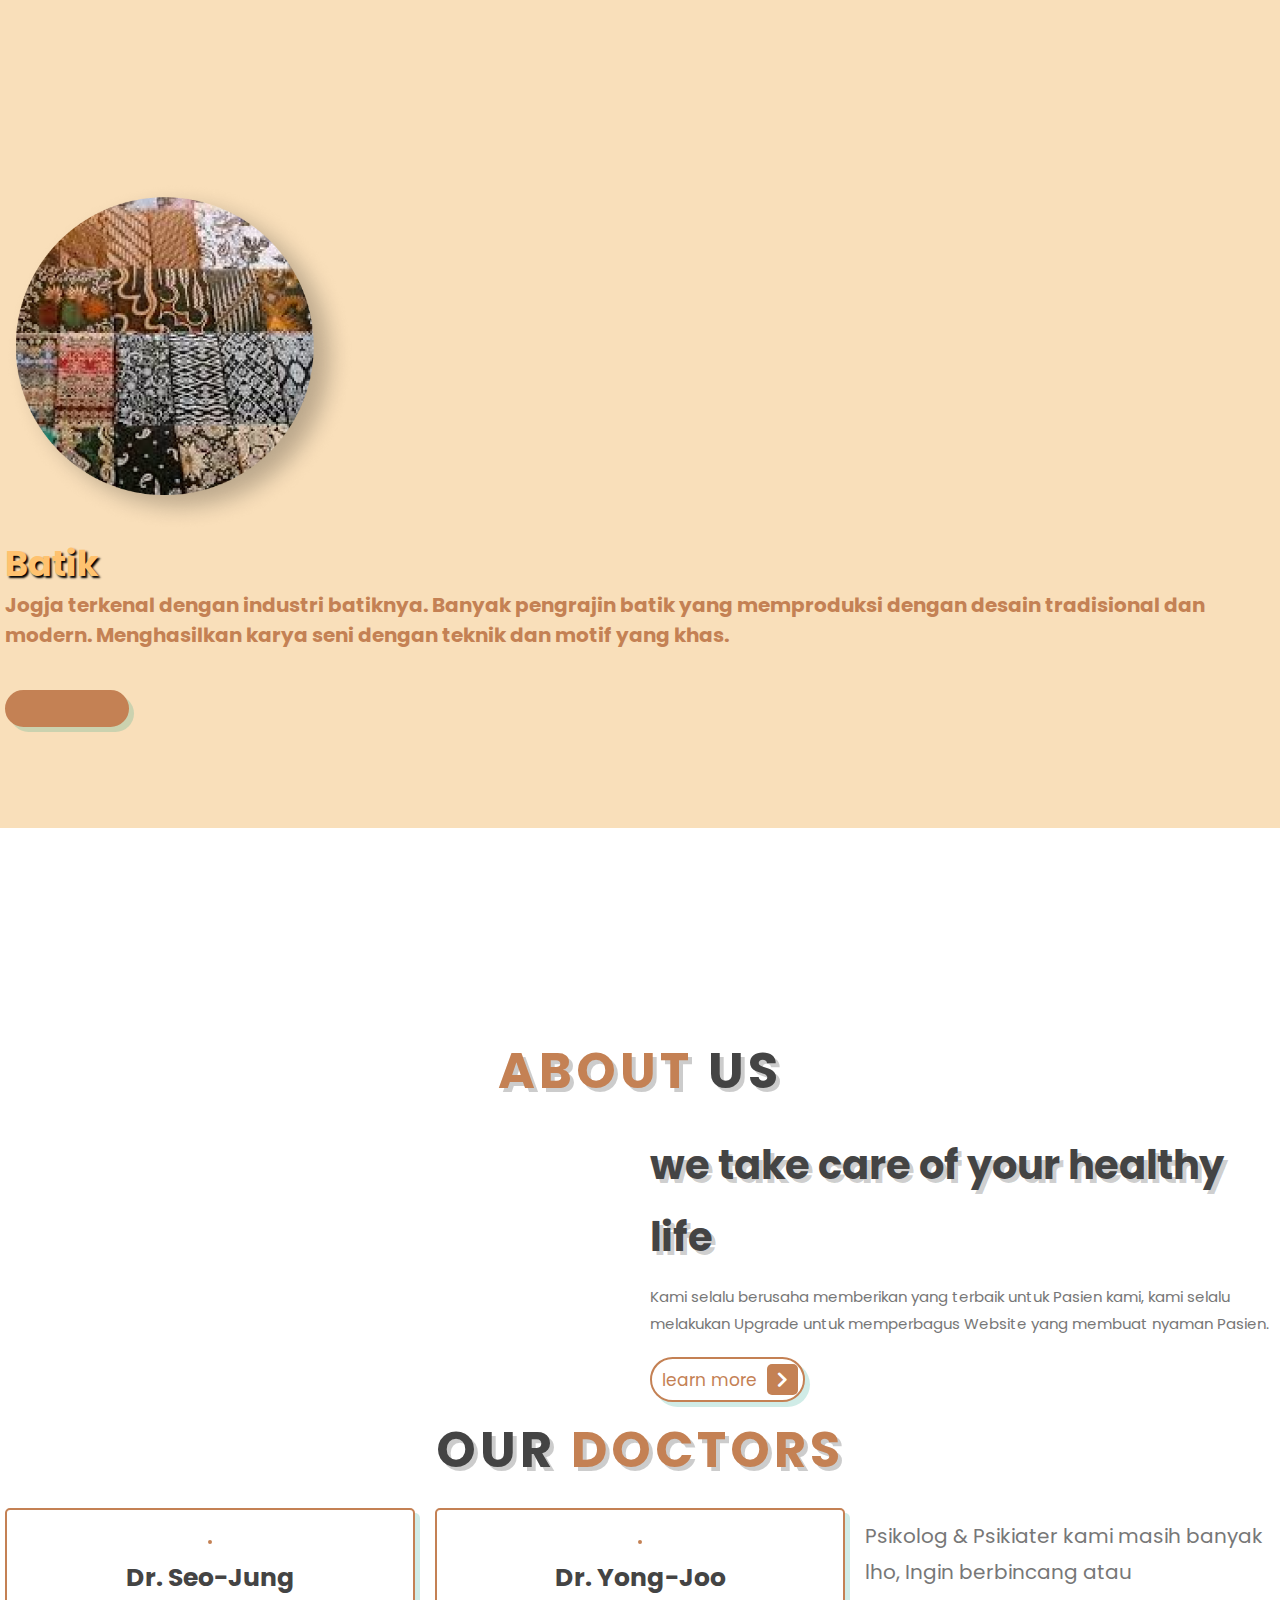
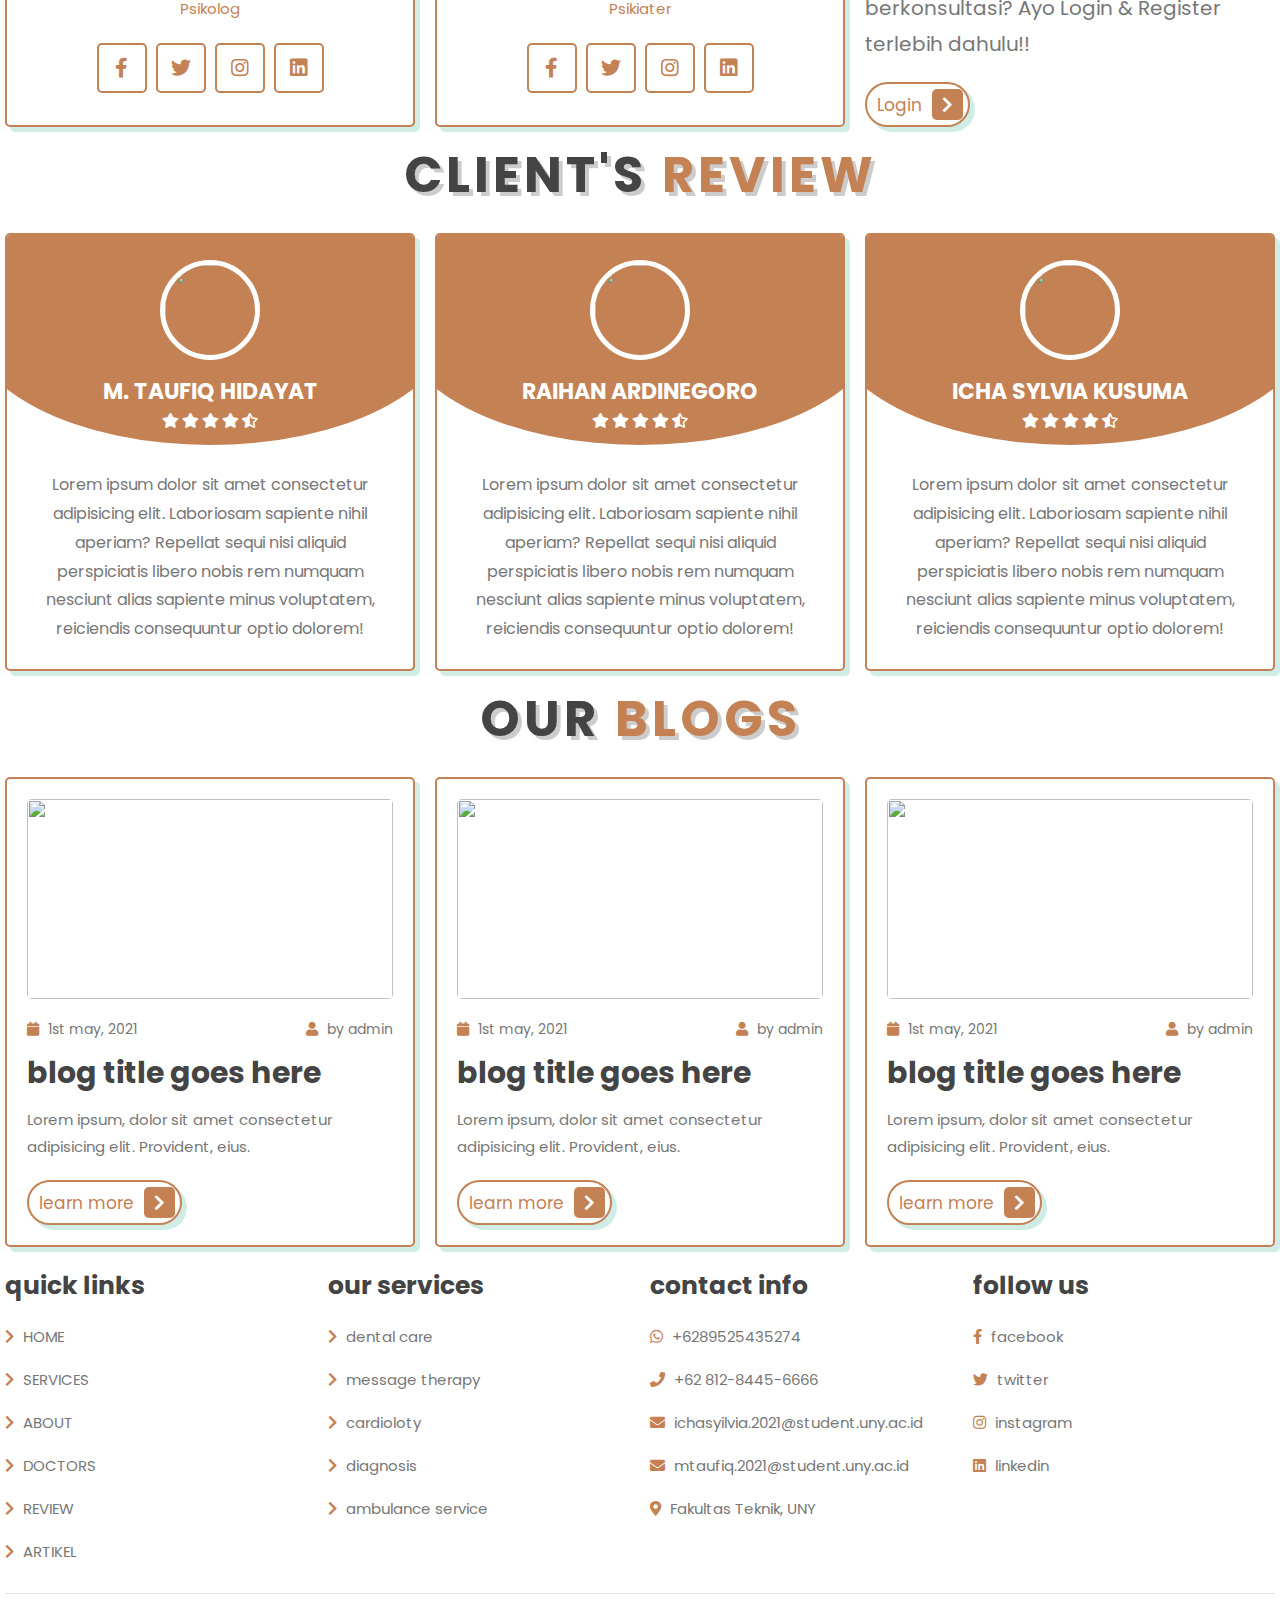
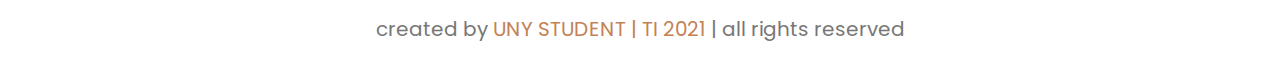
==== commit ed04dddd: "menambahkan bagian home produk" ====
--- a/index.html
+++ b/index.html
@@ -13,6 +13,7 @@
     <link rel="stylesheet" href="https://cdn.jsdelivr.net/npm/bootstrap-icons@1.10.2/font/bootstrap-icons.css">
     <!-- custom css file link  -->
     <link rel="stylesheet" href="css/style.css">
+    <link href="https://cdn.jsdelivr.net/npm/bootstrap@5.3.2/dist/css/bootstrap.min.css" rel="stylesheet" integrity="sha384-T3c6CoIi6uLrA9TneNEoa7RxnatzjcDSCmG1MXxSR1GAsXEV/Dwwykc2MPK8M2HN" crossorigin="anonymous">
 
     
 <script type="text/javascript">window.$crisp=[];window.CRISP_WEBSITE_ID="c6c8b631-c25b-41e7-8fa6-6b1cd43c9e8b";(function(){d=document;s=d.createElement("script");s.src="https://client.crisp.chat/l.js";s.async=1;d.getElementsByTagName("head")[0].appendChild(s);})();</script>
@@ -76,7 +77,17 @@
     </div> -->
 
     <div class="img-desc-home">
-        <img src="img/Desc_home.png" alt="">
+        <img src="img/Desc_home.png" alt="" >
+    </div>
+
+    <div class="content">
+        <h1>Bingung mau cari oleh-oleh khas jogja?</h1>
+        <h3>JOGJA TREASURE</h3>
+        <p>Kota Yogyakarta, atau sering disebut Jogja, 
+            merupakan salah satu destinasi wisata populer di Indonesia. 
+            Di samping keindahan tempat wisata dan budaya yang kaya,
+             Jogja juga terkenal dengan Usaha Mikro, Kecil,
+             dan Menengah (UMKM) serta oleh-olehnya.</p>
     </div>
 
 </section>
@@ -85,55 +96,34 @@
 
 <!-- services section starts  -->
 
-<section class="services" id="services">
-
-    <h1 class="heading"> our <span>services</span> </h1>
-
-    <div class="box-container">
-
-        <!-- <div class="box">
-            <i class="fas fa-notes-medical"></i>
-            <h3>free checkups</h3>
-            <p>Lorem ipsum dolor sit amet consectetur, adipisicing elit. Ad, omnis.</p>
-            <a href="#" class="btn"> learn more <span class="fas fa-chevron-right"></span> </a>
-        </div> -->
-
-        <!-- <div class="box">
-            <i class="fas fa-ambulance"></i>
-            <h3>24/7 ambulance</h3>
-            <p>Lorem ipsum dolor sit amet consectetur, adipisicing elit. Ad, omnis.</p>
-            <a href="#" class="btn"> learn more <span class="fas fa-chevron-right"></span> </a>
-        </div> -->
-
-        <div class="box">
-            <i class="fas fa-user-md"></i>
-            <h3>expert doctors</h3>
-            <p>Lorem ipsum dolor sit amet consectetur, adipisicing elit. Ad, omnis.</p>
-            <a href="#" class="btn"> learn more <span class="fas fa-chevron-right"></span> </a>
-        </div>
-
-        <div class="box">
-            <i class="fas fa-pills"></i>
-            <h3>medicines</h3>
-            <p>Lorem ipsum dolor sit amet consectetur, adipisicing elit. Ad, omnis.</p>
-            <a href="#" class="btn"> learn more <span class="fas fa-chevron-right"></span> </a>
-        </div>
-
-        <!-- <div class="box">
-            <i class="fas fa-procedures"></i>
-            <h3>bed facility</h3>
-            <p>Lorem ipsum dolor sit amet consectetur, adipisicing elit. Ad, omnis.</p>
-            <a href="#" class="btn"> learn more <span class="fas fa-chevron-right"></span> </a>
-        </div> -->
-
-        <div class="box">
-            <i class="fas fa-heartbeat"></i>
-            <h3>total care</h3>
-            <p>Lorem ipsum dolor sit amet consectetur, adipisicing elit. Ad, omnis.</p>
-            <a href="#" class="btn"> learn more <span class="fas fa-chevron-right"></span> </a>
-        </div>
-
-    </div>
+<section class="exam-product" id="">
+
+    <div class="border">
+        
+    </div>
+    <div class="container text-center mb-5">
+        <div class="row">
+          <div class="col">
+            <img src="img/Ellipse 1.png" alt="" width="350px">
+            <h3>Kuliner</h3>
+            <h4>UMKM di Jogja juga mencakup bisnis kuliner. Makanan khas seperti gudeg, bakpia, dan wedang ronde diproduksi oleh UMKM lokal dan dijual sebagai oleh-oleh</h4>
+            <a href="#" class="btn"> Selengkapnya </a>
+          </div>
+          <div class="col">
+            <img src="img/Ellipse 2.png" alt="" width="350px">
+            <h3>Kerajinan Tangan</h3>
+            <h4>Jogja juga terkenal dengan kerajinan tangan seperti wayang kulit, perak, dan ukiran kayu. UMKM lokal memproduksi barang-barang ini dengan keterampilan dan keahlian tinggi</h4>
+            <a href="#" class="btn"> Selengkapnya </a>
+          </div>
+          <div class="col">
+            <img src="img/Ellipse 3.png" alt="" width="350px">
+            <h3>Batik</h3>
+            <h4>Jogja terkenal dengan industri batiknya. Banyak pengrajin batik yang memproduksi dengan desain tradisional dan modern. Menghasilkan karya seni dengan teknik dan motif yang khas.</h4>
+            <a href="#" class="btn"> Selengkapnya </a>
+          </div>
+        </div>
+      </div>
+      <br><br><br><br><br><br>
 
 </section>
 
--- a/css/style.css
+++ b/css/style.css
@@ -34,7 +34,7 @@
 }
 
 section:nth-child(even){
-    background: #f5f5f5;
+    /* background: #f5f5f5; */
 }
 
 .heading{
@@ -206,38 +206,102 @@
     top:-200px;
 }
 
-.icons-container{
-    display: grid;
-    gap:2rem;
-    grid-template-columns: repeat(auto-fit, minmax(20rem, 1fr));
-    padding-top: 5rem;
-    padding-bottom: 5rem;
-}
-
-.icons-container .icons{
-    border:var(--border);
-    box-shadow: var(--box-shadow);
-    border-radius: .5rem;
+.desc-home .content h3{
+    /* font-size: 4.5rem;
+    color:var(--black);
+    line-height: 1.8;
+    text-shadow: var(--text-shadow); */
+    position: absolute;
+    /* left: 130px;
+    bottom: 470px; */
+    transform: translate(140%, -750%);
+    font-family: 'Poppins', sans-serif;
+    font-size: 64px;
+    color: #FFC26F;
+    text-shadow: 2px 2px 2px black;
+    /* text-align: center; */
+    /* background-color: rgba(0, 0, 0, 0.5); */
+    margin-left: 10px;
+}
+
+.desc-home .content h1{
+    /* font-size: 1.7rem;
+    color:var(--light-color);
+    line-height: 1.8;
+    padding: 1rem 0; */
+    position: absolute;
+    /* top: 50%; */
+    left: 160px;
+    bottom: 445px;
+    /* transform: translate(-50%, -50%); */
+    font-size: 48px;
+    font-family: 'italianno';
+    color: #884B39;
+    /* text-align: center; */
+    /* padding: 10px 20px; */
+}
+
+
+.desc-home .content p{
+    position: absolute;
+    left: 130px;
+    bottom: 450px;
+    font-family: 'Poppins', sans-serif;
+    font-size: 20px;
+    color: #F9DFBA;
     text-align: center;
-    padding: 2.5rem;
-}
-
-.icons-container .icons i{
-    font-size: 4.5rem;
-    color:var(--coklat);
-    padding-bottom: .7rem;
-}
-
-.icons-container .icons h3{
-    font-size: 4.5rem;
-    color:var(--black);
-    padding: .5rem 0;
-    text-shadow: var(--text-shadow);
-}
-
-.icons-container .icons p{
-    font-size: 1.7rem;
-    color:var(--light-color);
+    justify-content: center;
+    font-style: normal;
+    font-weight: 600;
+    line-height: normal;
+    /* text-shadow: 2px 2px 2px black; */
+}
+
+.exam-product
+{
+    background-color: #F9DFBA;
+    position: relative;
+    top:-200px;
+}
+.exam-product .border
+{
+    background-color: #C48154;
+    position: relative;
+    width: 100%;
+    height: 125px;
+    top: 435px;
+}
+.exam-product img
+{
+    background-size: cover;
+    position: relative;
+    padding-top: 200px;
+    padding-bottom: 200px;
+} 
+
+.exam-product .container .col h3{
+    font-family: 'Poppins', sans-serif;
+    font-size: 35px;
+    margin-top: -200px;    
+    color: #FFC26F;
+    text-shadow: 2px 2px 2px black;
+}
+.exam-product .container .col h4{
+    font-family: 'Poppins', sans-serif;
+    font-size: 20px;  
+    color: #C48154;
+}
+
+.exam-product .container .col a{
+    /* font-size: 1.7rem;
+    color:var(--light-color);
+    line-height: 1.8;
+    padding: 1rem 0; */
+    position: relative; 
+    font-size: 15px;
+    background-color: #C48154;
+    border-radius: 50px;
+    margin-top: 40px;
 }
 
 .services .box-container{
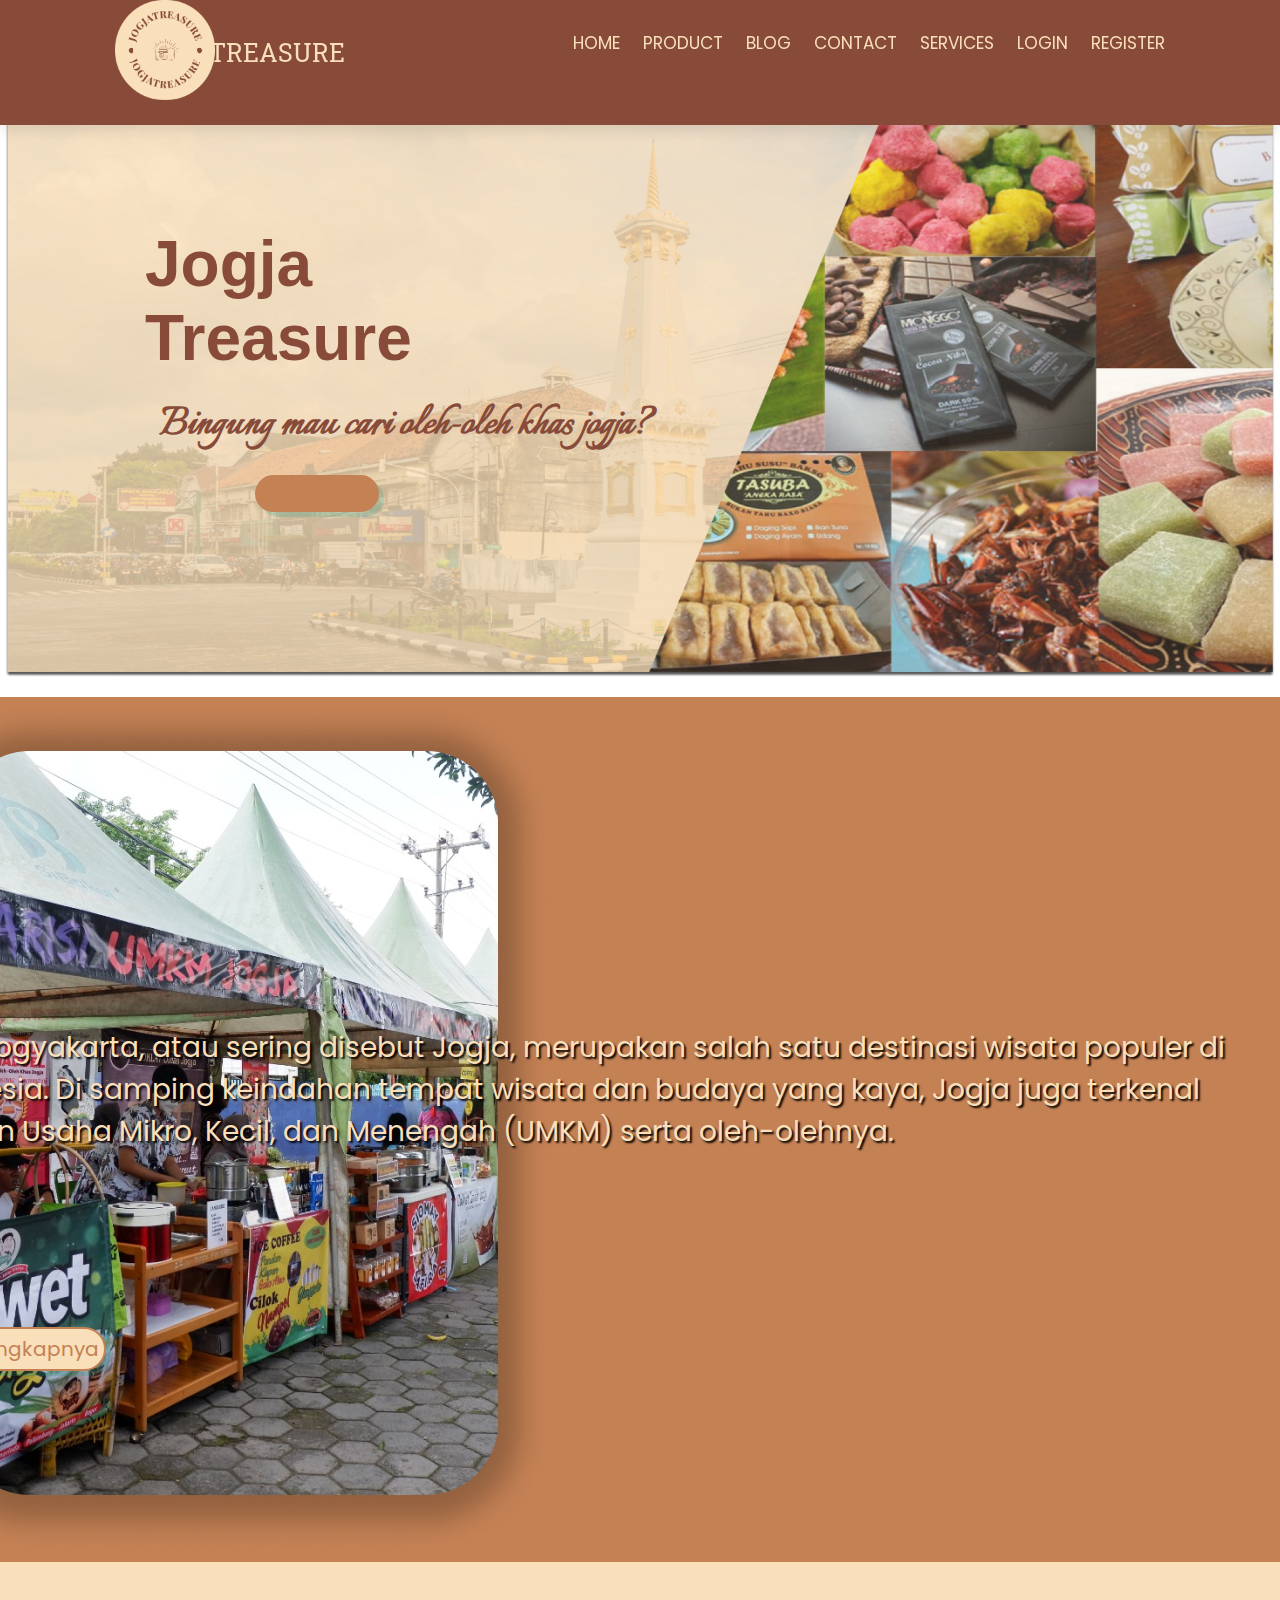
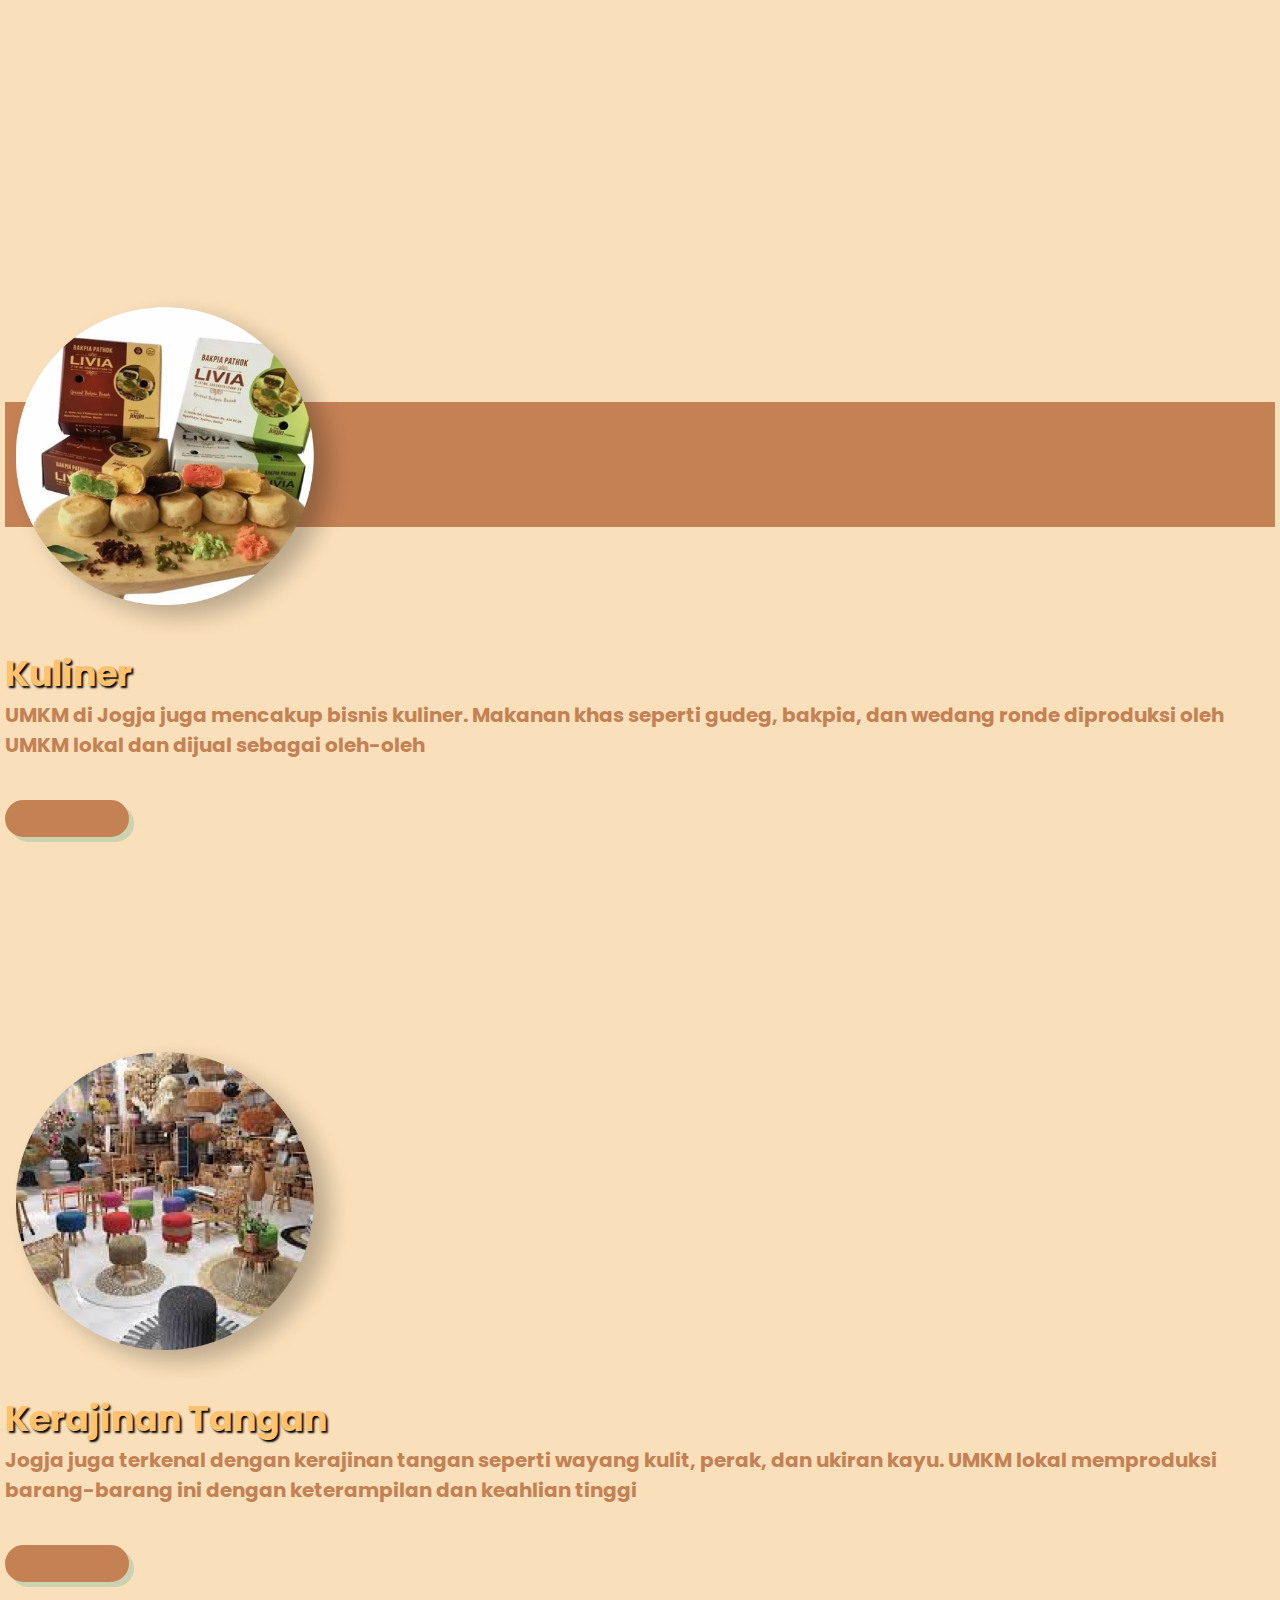
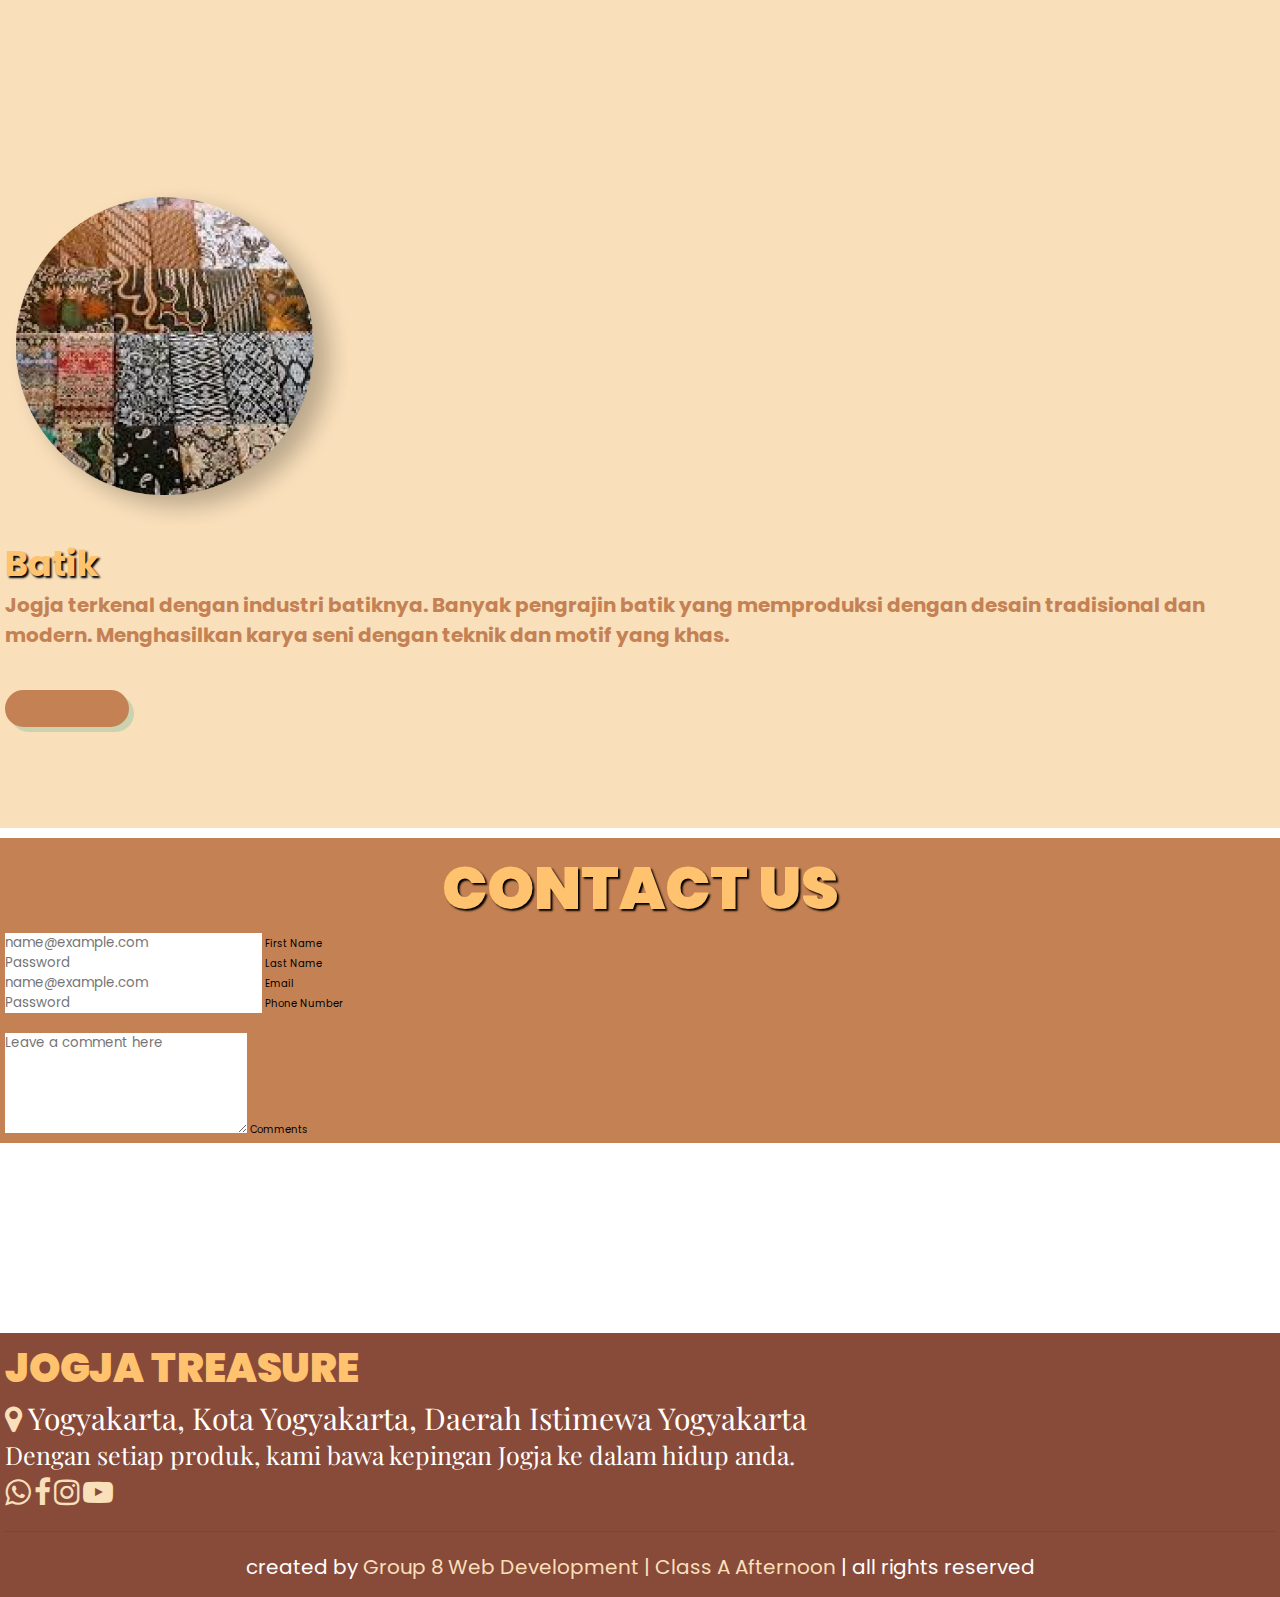
==== commit 06498cfc: "menambahkan header footer dan form" ====
--- a/index.html
+++ b/index.html
@@ -9,28 +9,30 @@
     <link rel="icon" href="image/favicon.ico">
 
     <!-- font awesome cdn link  -->
-    <link rel="stylesheet" href="https://cdnjs.cloudflare.com/ajax/libs/font-awesome/5.15.4/css/all.min.css">
+    <!-- <link rel="stylesheet" href="https://cdnjs.cloudflare.com/ajax/libs/font-awesome/5.15.4/css/all.min.css"> -->
+    <link rel="stylesheet" href="https://cdnjs.cloudflare.com/ajax/libs/font-awesome/4.7.0/css/font-awesome.min.css">
     <link rel="stylesheet" href="https://cdn.jsdelivr.net/npm/bootstrap-icons@1.10.2/font/bootstrap-icons.css">
+
     <!-- custom css file link  -->
     <link rel="stylesheet" href="css/style.css">
     <link href="https://cdn.jsdelivr.net/npm/bootstrap@5.3.2/dist/css/bootstrap.min.css" rel="stylesheet" integrity="sha384-T3c6CoIi6uLrA9TneNEoa7RxnatzjcDSCmG1MXxSR1GAsXEV/Dwwykc2MPK8M2HN" crossorigin="anonymous">
 
     
-<script type="text/javascript">window.$crisp=[];window.CRISP_WEBSITE_ID="c6c8b631-c25b-41e7-8fa6-6b1cd43c9e8b";(function(){d=document;s=d.createElement("script");s.src="https://client.crisp.chat/l.js";s.async=1;d.getElementsByTagName("head")[0].appendChild(s);})();</script>
+<!-- <script type="text/javascript">window.$crisp=[];window.CRISP_WEBSITE_ID="c6c8b631-c25b-41e7-8fa6-6b1cd43c9e8b";(function(){d=document;s=d.createElement("script");s.src="https://client.crisp.chat/l.js";s.async=1;d.getElementsByTagName("head")[0].appendChild(s);})();</script> -->
 </head>
 <body>
     
 <!-- header section starts  -->
 
 <header class="header">    
-   <a href="#home"><img src="image/Love Yourself.png" width="100px" height="100px" alt=""> </a><a href="" style="margin-left: -380px; color: rgb(2, 157, 149);"  class="logo">  LoveYourself </a>
+   <a href="#home"><img src="img/logo.png" width="100px" height="100px" style="margin-top: 20px;" alt=""> </a><a href="" style="margin-left: -300px; color: #F9DFBA; margin-top: 20px;"  class="logo"> JOGJA TREASURE</a>
 
     <nav class="navbar">
         <a href="#home">HOME</a>
-        <a href="/RPL/Artikel/Artikel2.html">ARTIKEL</a>
-        <a href="#services">SERVICES</a>
-        <a href="/RPL/AboutUs/AboutUs.html">ABOUT</a>
-        <a href="#doctors">DOCTORS</a>
+        <a href="/RPL/Artikel/Artikel2.html">PRODUCT</a>
+        <a href="#services">BLOG</a>
+        <a href="/RPL/AboutUs/AboutUs.html">CONTACT</a>
+        <a href="#doctors">SERVICES</a>
         <a href="login_register/index.php">LOGIN</a>
         <a href="login_register/index.php">REGISTER</a> 
     </nav>
@@ -64,19 +66,7 @@
 
 <section class="desc-home">
 
-    <!-- <div class="icons">
-        <i class="fas fa-user-md"></i>
-        <h3>140+</h3>
-        <p>doctors at work</p>
-    </div>
-
-    <div class="icons">
-        <i class="fas fa-users"></i>
-        <h3>1040+</h3>
-        <p>satisfied patients</p>
-    </div> -->
-
-    <div class="img-desc-home">
+    <!-- <div class="img-desc-home">
         <img src="img/Desc_home.png" alt="" >
     </div>
 
@@ -88,7 +78,25 @@
             Di samping keindahan tempat wisata dan budaya yang kaya,
              Jogja juga terkenal dengan Usaha Mikro, Kecil,
              dan Menengah (UMKM) serta oleh-olehnya.</p>
-    </div>
+    </div> -->
+
+    <div class="container text-center">
+        <div class="row row-cols-2">
+          <div class="col">
+            <img src="img/Desc_home.png" alt="">
+          </div>
+          <div class="col">
+            <h3>JOGJA TREASURE</h3>
+          </div>
+          <div class="col"></div>
+          <div class="col">
+            <p>
+                Kota Yogyakarta, atau sering disebut Jogja, merupakan salah satu destinasi wisata populer di Indonesia. Di samping keindahan tempat wisata dan budaya yang kaya, Jogja juga terkenal dengan Usaha Mikro, Kecil, dan Menengah (UMKM) serta oleh-olehnya.
+            </p>
+            <a href="#" class="btn"> Selengkapnya </a>
+          </div>
+        </div>
+      </div>
 
 </section>
 
@@ -131,213 +139,59 @@
 
 <!-- about section starts  -->
 
-<section class="about" id="about">
-
-    <h1 class="heading"> <span>about</span> us </h1>
-
-    <div class="row">
-
-        <div class="image">
-            <img src="image/about-img.svg" alt="">
-        </div>
-
-        <div class="content">
-            <h3>we take care of your healthy life</h3>
-            <p>Kami selalu berusaha memberikan yang terbaik untuk Pasien kami, kami selalu melakukan Upgrade untuk memperbagus Website yang membuat nyaman Pasien.</p>
-            <a href="#" class="btn"> learn more <span class="fas fa-chevron-right"></span> </a>
-        </div>
-
-    </div>
+<section class="form-contact" id="">
+
+    <h3 class="title">
+        CONTACT US
+    </h3>
+
+    <div class="container text-center">
+        <div class="row row-cols-2">
+          <div class="col">
+            <div class="form-floating mb-3">
+                <input type="email" class="form-control" id="floatingInput" placeholder="name@example.com">
+                <label for="floatingInput">First Name</label>
+              </div>
+          </div>
+          <div class="col">
+            <div class="form-floating">
+                <input type="password" class="form-control" id="floatingPassword" placeholder="Password">
+                <label for="floatingPassword">Last Name</label>
+              </div>
+          </div>
+          <div class="col">
+            <div class="form-floating mb-3">
+                <input type="email" class="form-control" id="floatingInput" placeholder="name@example.com">
+                <label for="floatingInput">Email</label>
+              </div>
+          </div>
+          <div class="col">
+            <div class="form-floating">
+                <input type="password" class="form-control" id="floatingPassword" placeholder="Password">
+                <label for="floatingPassword">Phone Number</label>
+                <div class="form-floating">
+                    <textarea class="form-control" placeholder="Leave a comment here" id="floatingTextarea2" style="height: 100px; margin-top: 20px; "></textarea>
+                    <label for="floatingTextarea2" >Comments</label>
+                  </div>
+              </div>
+          </div>
+        </div>
+      </div>
+      <!-- <div class="form-floating">
+        <textarea class="form-control" placeholder="Leave a comment here" id="floatingTextarea2" style="height: 100px; "></textarea>
+        <label for="floatingTextarea2" >Comments</label>
+      </div> -->
 
 </section>
 
 <!-- about section ends -->
 
-<!-- doctors section starts  -->
-
-<section class="doctors" id="doctors">
-
-    <h1 class="heading"> our <span>doctors</span> </h1>
-
-    <div class="box-container">
-
-        <div class="box">
-            <img src="image//Dokter Cha-Eun-Jae.jpg" alt="">
-            <h3>Dr. Seo-Jung</h3>
-            <span>Psikolog</span>
-            <div class="share">
-                <a href="#" class="fab fa-facebook-f"></a>
-                <a href="#" class="fab fa-twitter"></a>
-                <a href="#" class="fab fa-instagram"></a>
-                <a href="#" class="fab fa-linkedin"></a>
-            </div>
-        </div>
-
-        <div class="box">
-            <img src="image/Dokter Kim.jpg" alt="">
-            <h3>Dr. Yong-Joo</h3>
-            <span>Psikiater</span>
-            <div class="share">
-                <a href="#" class="fab fa-facebook-f"></a>
-                <a href="#" class="fab fa-twitter"></a>
-                <a href="#" class="fab fa-instagram"></a>
-                <a href="#" class="fab fa-linkedin"></a>
-            </div>
-        </div>
-        <div class="content">
-            <p>Psikolog & Psikiater kami masih banyak lho, Ingin berbincang atau berkonsultasi? Ayo Login & Register terlebih dahulu!!</p>
-            <a href="login_register/index.php" class="btn"> Login <span class="fas fa-chevron-right"></span> </a>
-        </div>
-    </div>
-
-</section>
-
-<!-- doctors section ends -->
-
-<!-- booking section starts   -->
-<!-- 
-<section class="book" id="book">
-
-    <h1 class="heading"> <span>book</span> now </h1>    
-
-    <div class="row">
-
-        <div class="image">
-            <img src="image/book-img.svg" alt="">
-        </div>
-
-        <form action="">
-            <h3>book appointment</h3>
-            <input type="text" placeholder="your name" class="box">
-            <input type="number" placeholder="your number" class="box">
-            <input type="email" placeholder="your email" class="box">
-            <input type="date" class="box">
-            <input type="submit" value="book now" class="btn">
-        </form>
-
-    </div>
-
-</section> -->
-
-<!-- booking section ends -->
-
-<!-- review section starts  -->
-
-<section class="review" id="review">
-    
-    <h1 class="heading"> client's <span>review</span> </h1>
-
-    <div class="box-container">
-
-        <div class="box">
-            <img src="AboutUs/image/M.Taufiq Hidayat.jpg" alt="">
-            <h3>M. TAUFIQ HIDAYAT</h3>
-            <div class="stars">
-                <i class="fas fa-star"></i>
-                <i class="fas fa-star"></i>
-                <i class="fas fa-star"></i>
-                <i class="fas fa-star"></i>
-                <i class="fas fa-star-half-alt"></i>
-            </div>
-            <p class="text">Lorem ipsum dolor sit amet consectetur adipisicing elit. Laboriosam sapiente nihil aperiam? Repellat sequi nisi aliquid perspiciatis libero nobis rem numquam nesciunt alias sapiente minus voluptatem, reiciendis consequuntur optio dolorem!</p>
-        </div>
-
-        <div class="box">
-            <img src="AboutUs/image/Raihan Ardinegoro.jpeg" alt="">
-            <h3>RAIHAN ARDINEGORO</h3>
-            <div class="stars">
-                <i class="fas fa-star"></i>
-                <i class="fas fa-star"></i>
-                <i class="fas fa-star"></i>
-                <i class="fas fa-star"></i>
-                <i class="fas fa-star-half-alt"></i>
-            </div>
-            <p class="text">Lorem ipsum dolor sit amet consectetur adipisicing elit. Laboriosam sapiente nihil aperiam? Repellat sequi nisi aliquid perspiciatis libero nobis rem numquam nesciunt alias sapiente minus voluptatem, reiciendis consequuntur optio dolorem!</p>
-        </div>
-
-        <div class="box">
-            <img src="AboutUs/image/Icha Sylvia.jpeg" alt="">
-            <h3>ICHA SYLVIA KUSUMA</h3>
-            <div class="stars">
-                <i class="fas fa-star"></i>
-                <i class="fas fa-star"></i>
-                <i class="fas fa-star"></i>
-                <i class="fas fa-star"></i>
-                <i class="fas fa-star-half-alt"></i>
-            </div>
-            <p class="text">Lorem ipsum dolor sit amet consectetur adipisicing elit. Laboriosam sapiente nihil aperiam? Repellat sequi nisi aliquid perspiciatis libero nobis rem numquam nesciunt alias sapiente minus voluptatem, reiciendis consequuntur optio dolorem!</p>
-        </div>
-
-    </div>
-
-</section>
-
-<!-- review section ends -->
-
-<!-- blogs section starts  -->
-
-<section class="blogs" id="blogs">
-
-    <h1 class="heading"> our <span>blogs</span> </h1>
-
-    <div class="box-container">
-
-        <div class="box">
-            <div class="image">
-                <img src="image/blog-1.jpg" alt="">
-            </div>
-            <div class="content">
-                <div class="icon">
-                    <a href="#"> <i class="fas fa-calendar"></i> 1st may, 2021 </a>
-                    <a href="#"> <i class="fas fa-user"></i> by admin </a>
-                </div>
-                <h3>blog title goes here</h3>
-                <p>Lorem ipsum, dolor sit amet consectetur adipisicing elit. Provident, eius.</p>
-                <a href="#" class="btn"> learn more <span class="fas fa-chevron-right"></span> </a>
-            </div>
-        </div>
-
-        <div class="box">
-            <div class="image">
-                <img src="image/blog-2.jpg" alt="">
-            </div>
-            <div class="content">
-                <div class="icon">
-                    <a href="#"> <i class="fas fa-calendar"></i> 1st may, 2021 </a>
-                    <a href="#"> <i class="fas fa-user"></i> by admin </a>
-                </div>
-                <h3>blog title goes here</h3>
-                <p>Lorem ipsum, dolor sit amet consectetur adipisicing elit. Provident, eius.</p>
-                <a href="#" class="btn"> learn more <span class="fas fa-chevron-right"></span> </a>
-            </div>
-        </div>
-
-        <div class="box">
-            <div class="image">
-                <img src="image/blog-3.jpg" alt="">
-            </div>
-            <div class="content">
-                <div class="icon">
-                    <a href="#"> <i class="fas fa-calendar"></i> 1st may, 2021 </a>
-                    <a href="#"> <i class="fas fa-user"></i> by admin </a>
-                </div>
-                <h3>blog title goes here</h3>
-                <p>Lorem ipsum, dolor sit amet consectetur adipisicing elit. Provident, eius.</p>
-                <a href="#" class="btn"> learn more <span class="fas fa-chevron-right"></span> </a>
-            </div>
-        </div>
-
-    </div>
-
-</section>
-
-<!-- blogs section ends -->
 
 <!-- footer section starts  -->
 
 <section class="footer">
 
-    <div class="box-container">
+    <!-- <div class="box-container">
 
         <div class="box">
             <h3>quick links</h3>
@@ -375,9 +229,33 @@
             <a href="#"> <i class="fab fa-linkedin"></i> linkedin </a>
         </div>
 
-    </div>
-
-    <div class="credit"> created by <span>UNY STUDENT | TI 2021</span> | all rights reserved </div>
+    </div> -->
+
+    <div class="container text-center">
+      <div class="row row-cols-2">
+        <div class="col">
+          <h3>JOGJA TREASURE</h3>
+        </div>
+        <div class="col">
+          <a href=""> <i class="fa fa-map-marker"></i> Yogyakarta, Kota Yogyakarta, Daerah Istimewa Yogyakarta</a>
+        </div>
+        <div class="col">
+          <h4>
+            Dengan setiap produk, kami bawa kepingan Jogja ke dalam hidup anda.
+          </h4>
+        </div>
+        <div class="col">
+          <div class="social-icons">
+          <a href=""> <i class="fa fa-whatsapp" ></i></a>
+          <a href=""> <i class="fa fa-facebook"></i></a>
+          <a href=""> <i class="fa fa-instagram"></i></a>
+          <a href=""> <i class="fa fa-youtube-play"></i></a>
+          </div>
+        </div>
+      </div>
+    </div>
+
+    <div class="credit"> created by <span>Group 8 Web Development | Class A Afternoon</span> | all rights reserved </div>
 
 </section>
 
--- a/css/style.css
+++ b/css/style.css
@@ -2,6 +2,7 @@
 @import url('https://fonts.googleapis.com/css2?family=Roboto+Slab:wght@200&display=swap');
 @import url('https://fonts.cdnfonts.com/css/porter-sans-block');
 @import url('https://fonts.googleapis.com/css2?family=Italianno&family=Poppins:ital,wght@0,100;0,200;0,300;0,400;0,500;0,600;0,700;0,800;0,900;1,100;1,200;1,300;1,400;1,500;1,600;1,700;1,800;1,900&display=swap');
+@import url('https://fonts.googleapis.com/css2?family=Italianno&family=Playfair+Display:ital,wght@0,400;0,500;0,600;0,700;0,800;0,900;1,400;1,500;1,600;1,700;1,800;1,900&family=Poppins:ital,wght@0,100;0,200;0,300;0,400;0,500;0,600;0,700;0,800;0,900;1,100;1,200;1,300;1,400;1,500;1,600;1,700;1,800;1,900&display=swap');
 
 
 :root{
@@ -94,7 +95,7 @@
     display: flex;
     align-items: center;
     justify-content: space-between;
-    background: #fff;
+    background: #884B39;
 }
 
 .header .logo{
@@ -109,8 +110,9 @@
 
 .header .navbar a{
     font-size: 1.7rem;
-    color: var(--light-color);
+    color: #F9DFBA;
     margin-left: 2rem;
+    margin-top: 20px;
 }
 
 .header .navbar a:hover{
@@ -196,7 +198,8 @@
     left: 250px;
     bottom: 380px;
     font-size: 15px;
-    color: #884B39;
+    background-color: #C48154;
+    border-radius: 50px;
 }
 
 .desc-home
@@ -206,56 +209,46 @@
     top:-200px;
 }
 
-.desc-home .content h3{
-    /* font-size: 4.5rem;
-    color:var(--black);
-    line-height: 1.8;
-    text-shadow: var(--text-shadow); */
+.desc-home .container .row .col img
+{
+    margin-left: -100px;
+}
+
+.desc-home .container .row .col h3{
+
     position: absolute;
-    /* left: 130px;
-    bottom: 470px; */
-    transform: translate(140%, -750%);
     font-family: 'Poppins', sans-serif;
     font-size: 64px;
+    font-weight: 900;
     color: #FFC26F;
     text-shadow: 2px 2px 2px black;
+    margin-top: 190px;
+    margin-left: 50px;
     /* text-align: center; */
-    /* background-color: rgba(0, 0, 0, 0.5); */
-    margin-left: 10px;
-}
-
-.desc-home .content h1{
-    /* font-size: 1.7rem;
-    color:var(--light-color);
-    line-height: 1.8;
-    padding: 1rem 0; */
+}
+
+.desc-home .container .row .col p{
+
     position: absolute;
-    /* top: 50%; */
-    left: 160px;
-    bottom: 445px;
-    /* transform: translate(-50%, -50%); */
-    font-size: 48px;
-    font-family: 'italianno';
-    color: #884B39;
-    /* text-align: center; */
-    /* padding: 10px 20px; */
-}
-
-
-.desc-home .content p{
+    font-family: 'Poppins', sans-serif;
+    font-size: 28px;
+    color: #F9DFBA;
+    text-shadow: 2px 2px 2px black;
+    margin-top: -530px;
+    margin-left: -100px;
+
+} 
+.desc-home .container .row .col a{
+
     position: absolute;
-    left: 130px;
-    bottom: 450px;
     font-family: 'Poppins', sans-serif;
     font-size: 20px;
-    color: #F9DFBA;
-    text-align: center;
-    justify-content: center;
-    font-style: normal;
-    font-weight: 600;
-    line-height: normal;
-    /* text-shadow: 2px 2px 2px black; */
-}
+    background-color: #F9DFBA;
+    border-radius: 50px;
+    margin-top: -230px;
+    margin-left: -65px;
+} 
+
 
 .exam-product
 {
@@ -304,345 +297,87 @@
     margin-top: 40px;
 }
 
-.services .box-container{
-    display: grid;
-    grid-template-columns: repeat(auto-fit, minmax(27rem, 1fr));
-    gap:2rem;
-}
-
-.services .box-container .box{
-    background:#fff;
-    border-radius: .5rem;
-    box-shadow: var(--box-shadow);
-    border:var(--border);
-    padding: 2.5rem;
-}
-
-.services .box-container .box i{
-    color: var(--coklat);
-    font-size: 5rem;
-    padding-bottom: .5rem;
-}
-
-.services .box-container .box h3{
-    color: var(--black);
-    font-size: 2.5rem;
-    padding:1rem 0;
-}
-
-.services .box-container .box p{
-    color: var(--light-color);
-    font-size: 1.4rem;
-    line-height: 2;
-}
-
-.about .row{
-    display: flex;
-    align-items: center;
-    flex-wrap: wrap;
-    gap:2rem;
-}
-
-.about .row .image{
-    flex:1 1 45rem;
-}
-
-.about .row .image img{
-    width: 100%;
-}
-
-.about .row .content{
-    flex:1 1 45rem;
-}
-
-.about .row .content h3{
-    color: var(--black);
-    text-shadow: var(--text-shadow);
-    font-size: 4rem;
-    line-height: 1.8;
-}
-
-.about .row .content p{
-    color: var(--light-color);
-    padding:1rem 0;
-    font-size: 1.5rem;
-    line-height: 1.8;
-}
-
-.doctors .box-container{
-    display: grid;
-    grid-template-columns: repeat(auto-fit, minmax(30rem, 1fr));
-    gap:2rem;
-}
-
-.doctors .box-container .box{
+.form-contact
+{
+    background-color: #C48154;
+    position: relative;
+    top:-190px;
+}
+
+.form-contact .title 
+{
+    font-family: 'Poppins', sans-serif;
+    font-size: 60px;
+    font-weight: 900;   
+    color: #FFC26F;
+    text-shadow: 2px 2px 2px black;
     text-align: center;
-    background:#fff;
-    border-radius: .5rem;
-    border:var(--border);
-    box-shadow: var(--box-shadow);
-    padding:2rem;
-}
-
-.doctors .box-container .box img{
-    height: 20rem;
-    border:var(--border);
-    border-radius: .5rem;
-    margin-top: 1rem;
-    margin-bottom: 1rem;
-}
-
-.doctors .box-container .box h3{
-    color:var(--black);
-    font-size: 2.5rem;
-}
-
-.doctors .box-container .box span{
-    color:var(--coklat);
-    font-size: 1.5rem;
-}
-
-.doctors .box-container .box .share{
-    padding-top: 2rem;
-}
-
-.doctors .box-container .box .share a{
-    height: 5rem;
-    width: 5rem;
-    line-height: 4.5rem;
-    font-size: 2rem;
-    color:var(--coklat);
-    border-radius: .5rem;
-    border:var(--border);
-    margin:.3rem;
-}
-
-.doctors .box-container .box .share a:hover{
-    background:var(--coklat);
-    color:#fff;
-    box-shadow: var(--box-shadow);
-}
-.doctors .content p{
-    font-size: 2rem;
-    color:var(--light-color);
-    line-height: 1.8;
-    padding: 1rem 0;
-}
-
-.book .row{
-    display: flex;
-    align-items: center;
-    flex-wrap: wrap;
-    gap:2rem;
-}
- 
-.book .row .image{
-    flex:1 1 45rem;
-}
-
-.book .row .image img{
-    width: 100%;
-}
-
-.book .row form{
-    flex:1 1 45rem;
-    background: #fff;
-    border:var(--border);
-    box-shadow: var(--box-shadow);
-    text-align: center;
-    padding: 2rem;
-    border-radius: .5rem;
-}
-
-.book .row form h3{
-    color:var(--black);
-    padding-bottom: 1rem;
-    font-size: 3rem;
-}
-
-.book .row form .box{
-    width: 100%;
-    margin:.7rem 0;
-    border-radius: .5rem;
-    border:var(--border);
-    font-size: 1.6rem;
-    color: var(--black);
-    text-transform: none;
-    padding: 1rem;
-}
-
-.book .row form .btn{
-    padding:1rem 4rem;
-}
-
-.review .box-container{
-    display: grid;
-    grid-template-columns: repeat(auto-fit, minmax(27rem, 1fr));
-    gap:2rem;
-}
-
-.review .box-container .box{
-    border:var(--border);
-    box-shadow: var(--box-shadow);
-    border-radius: .5rem;
-    padding:2.5rem;
-    background: #fff;
-    text-align: center;
-    position: relative;
-    overflow: hidden;
-    z-index: 0;
-}
-
-.review .box-container .box img{
-    height: 10rem;
-    width: 10rem;
-    border-radius: 50%;
-    object-fit: cover;
-    border:.5rem solid #fff;
-}
-
-.review .box-container .box h3{
-    color:#fff;
-    font-size: 2.2rem;
-    padding:.5rem 0;
-}
-
-.review .box-container .box .stars i{
-    color:#fff;
-    font-size: 1.5rem;
-}
-
-.review .box-container .box .text{
-    color:var(--light-color);
-    line-height: 1.8;
-    font-size: 1.6rem;
-    padding-top: 4rem;
-}
-
-.review .box-container .box::before{
-    content: '';
-    position: absolute;
-    top:-4rem; left: 50%;
-    transform:translateX(-50%);
-    background:var(--coklat);
-    border-bottom-left-radius: 50%;
-    border-bottom-right-radius: 50%;
-    height: 25rem;
-    width: 120%;
-    z-index: -1;
-}
-
-.blogs .box-container{
-    display: grid;
-    grid-template-columns: repeat(auto-fit, minmax(30rem, 1fr));
-    gap:2rem;
-}
-
-.blogs .box-container .box{
-    border:var(--border);
-    box-shadow: var(--box-shadow);
-    border-radius: .5rem;
-    padding: 2rem;
-}
-
-.blogs .box-container .box .image{
-    height: 20rem;
-    overflow:hidden;
-    border-radius: .5rem;
-}
-
-.blogs .box-container .box .image img{
-    height: 100%;
-    width: 100%;
-    object-fit: cover;
-}
-
-.blogs .box-container .box:hover .image img{
-    transform:scale(1.2);
-}
-
-.blogs .box-container .box .content{
-    padding-top: 1rem;
-}
-
-.blogs .box-container .box .content .icon{
-    padding: 1rem 0;
-    display: flex;
-    align-items: center;
-    justify-content: space-between;
-}
-
-.blogs .box-container .box .content .icon a{
-    font-size: 1.4rem;
-    color: var(--light-color);
-}
-
-.blogs .box-container .box .content .icon a:hover{
-    color:var(--coklat);
-}
-
-.blogs .box-container .box .content .icon a i{
-    padding-right: .5rem;
-    color: var(--coklat);
-}
-
-.blogs .box-container .box .content h3{
-    color:var(--black);
-    font-size: 3rem;
-}
-
-.blogs .box-container .box .content p{
-    color:var(--light-color);
-    font-size: 1.5rem;
-    line-height: 1.8;
-    padding:1rem 0;
-}
-
-.footer .box-container{
-    display: grid;
-    grid-template-columns: repeat(auto-fit, minmax(22rem, 1fr));
-    gap:2rem;
-}
-
-.footer .box-container .box h3{
-    font-size: 2.5rem;
-    color:var(--black);
-    padding: 1rem 0;
-}
-
-.footer .box-container .box a{
-    display: block;
-    font-size: 1.5rem;
-    color:var(--light-color);
-    padding: 1rem 0;
-}
-
-.footer .box-container .box a i{
-    padding-right: .5rem;
-    color:var(--coklat);
-}
-
-.footer .box-container .box a:hover i{
-    padding-right:2rem;
-}
-
-.footer .credit{
-    padding: 1rem;
-    padding-top: 2rem;
-    margin-top: 2rem;
-    text-align: center;
-    font-size: 2rem;
-    color:var(--light-color);
-    border-top: .1rem solid rgba(0, 0, 0, .1);
+}
+
+.form-contact .container .row .col .form-floating textarea 
+{
+    /* margin-left: -330px; */
+    
+}
+
+.footer 
+{
+    background-color: #884B39;
+}
+
+.footer .container .row .col h3
+{
+    color: #FFC26F;
+    font-family: 'Poppins', sans-serif;
+    font-size: 40px;
+    font-weight: 900; 
+}
+
+.footer .container .row .col h4
+{
+    color: #FFFFFF;
+    font-family: 'Playfair Display', sans-serif;
+    font-size: 25px;
+    font-weight: normal;
+    text-align: justify;
+}
+
+.footer .container .row .col .fa
+{
+    color: #F9DFBA;
+}
+
+.footer .container .row .col a
+{
+    color: #FFFFFF;
+    font-family: 'Playfair Display', sans-serif;
+    font-size: 30px;
+    font-weight: normal;
+    text-align: justify;
+}
+.footer .container .row .col .social-icons .fa a
+{
+    color: #FFFFFF;
+    font-family: 'Playfair Display', sans-serif;
+    font-size: 40px;
+    font-weight: normal;
+    text-align: justify;
+}
+
+.footer .credit
+{
+        padding: 1rem;
+        padding-top: 2rem;
+        margin-top: 2rem;
+        text-align: center;
+        font-size: 2rem;
+        color: #FFFFFF;
+        border-top: .1rem solid rgba(0, 0, 0, .1);
 }
 
 .footer .credit span{
-    color:var(--coklat);
-}
-
-
-
-
+    color: #F9DFBA;
+}
 
 
 
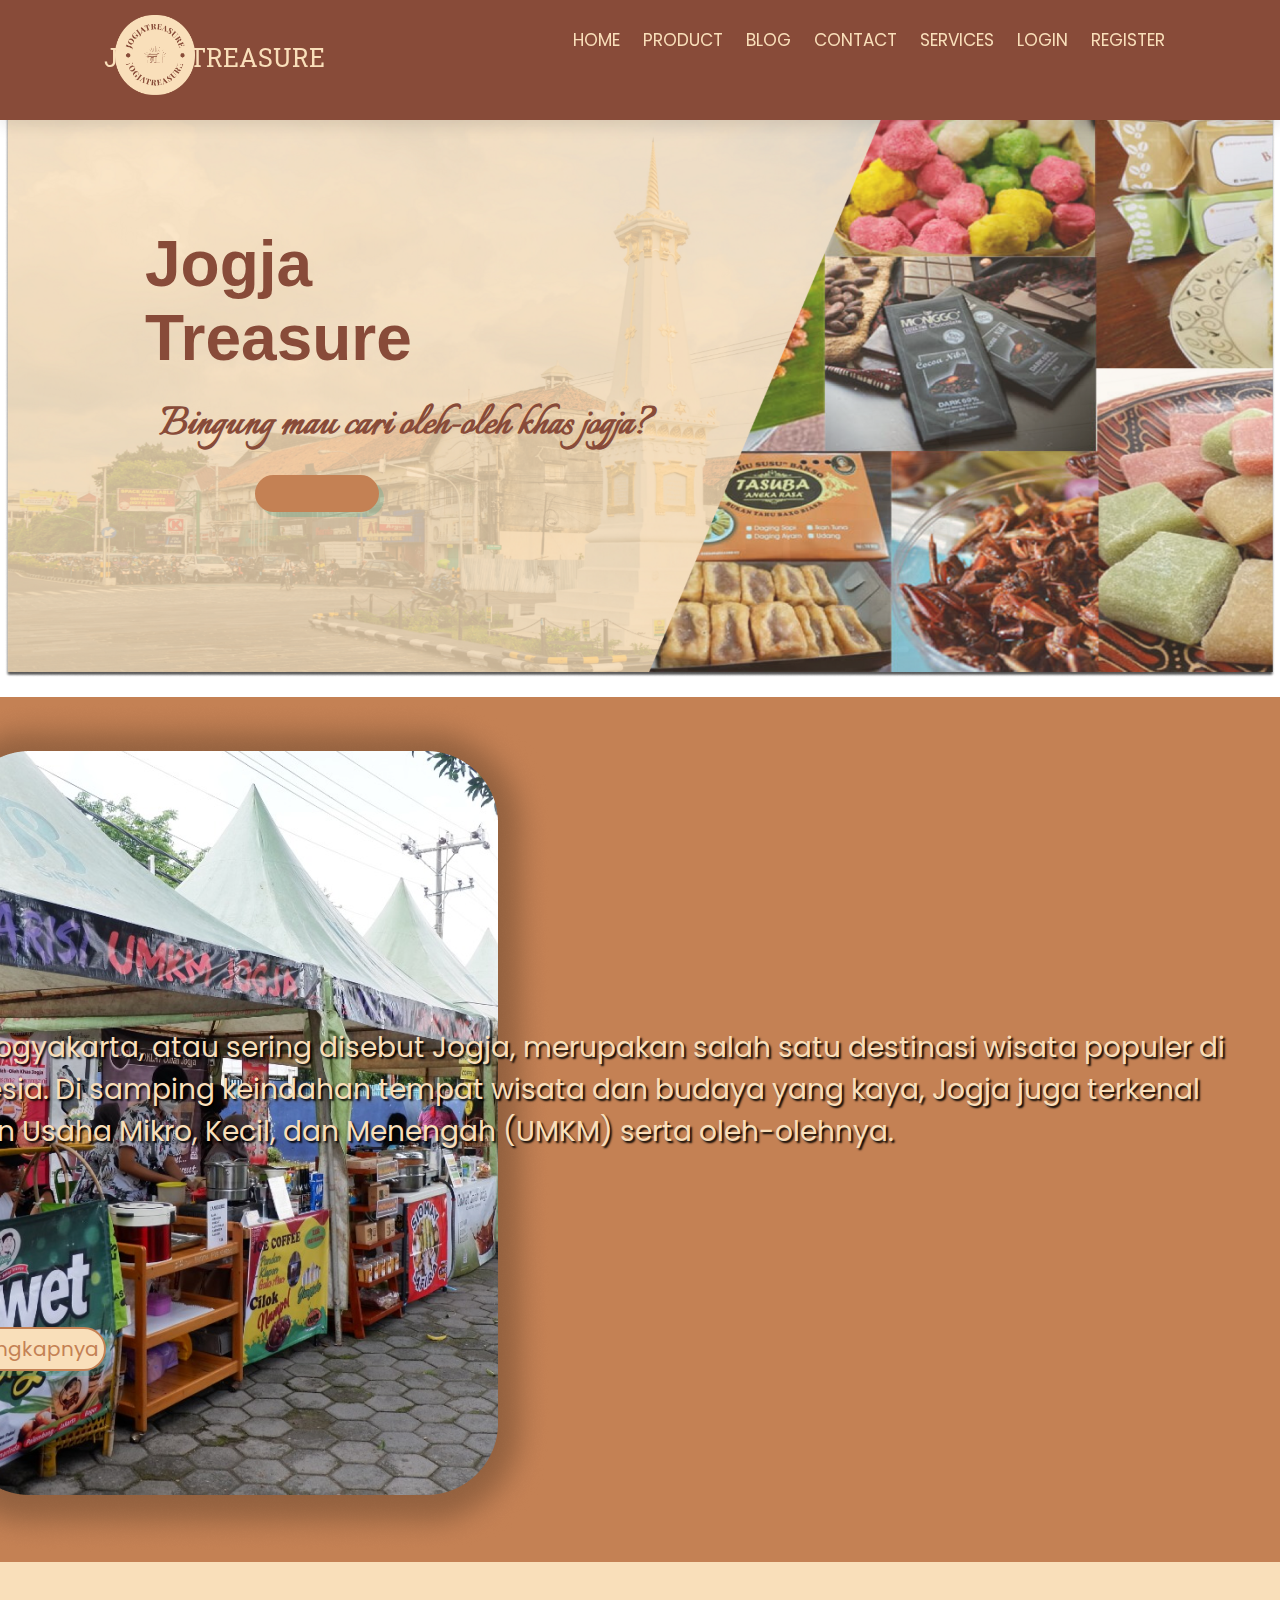
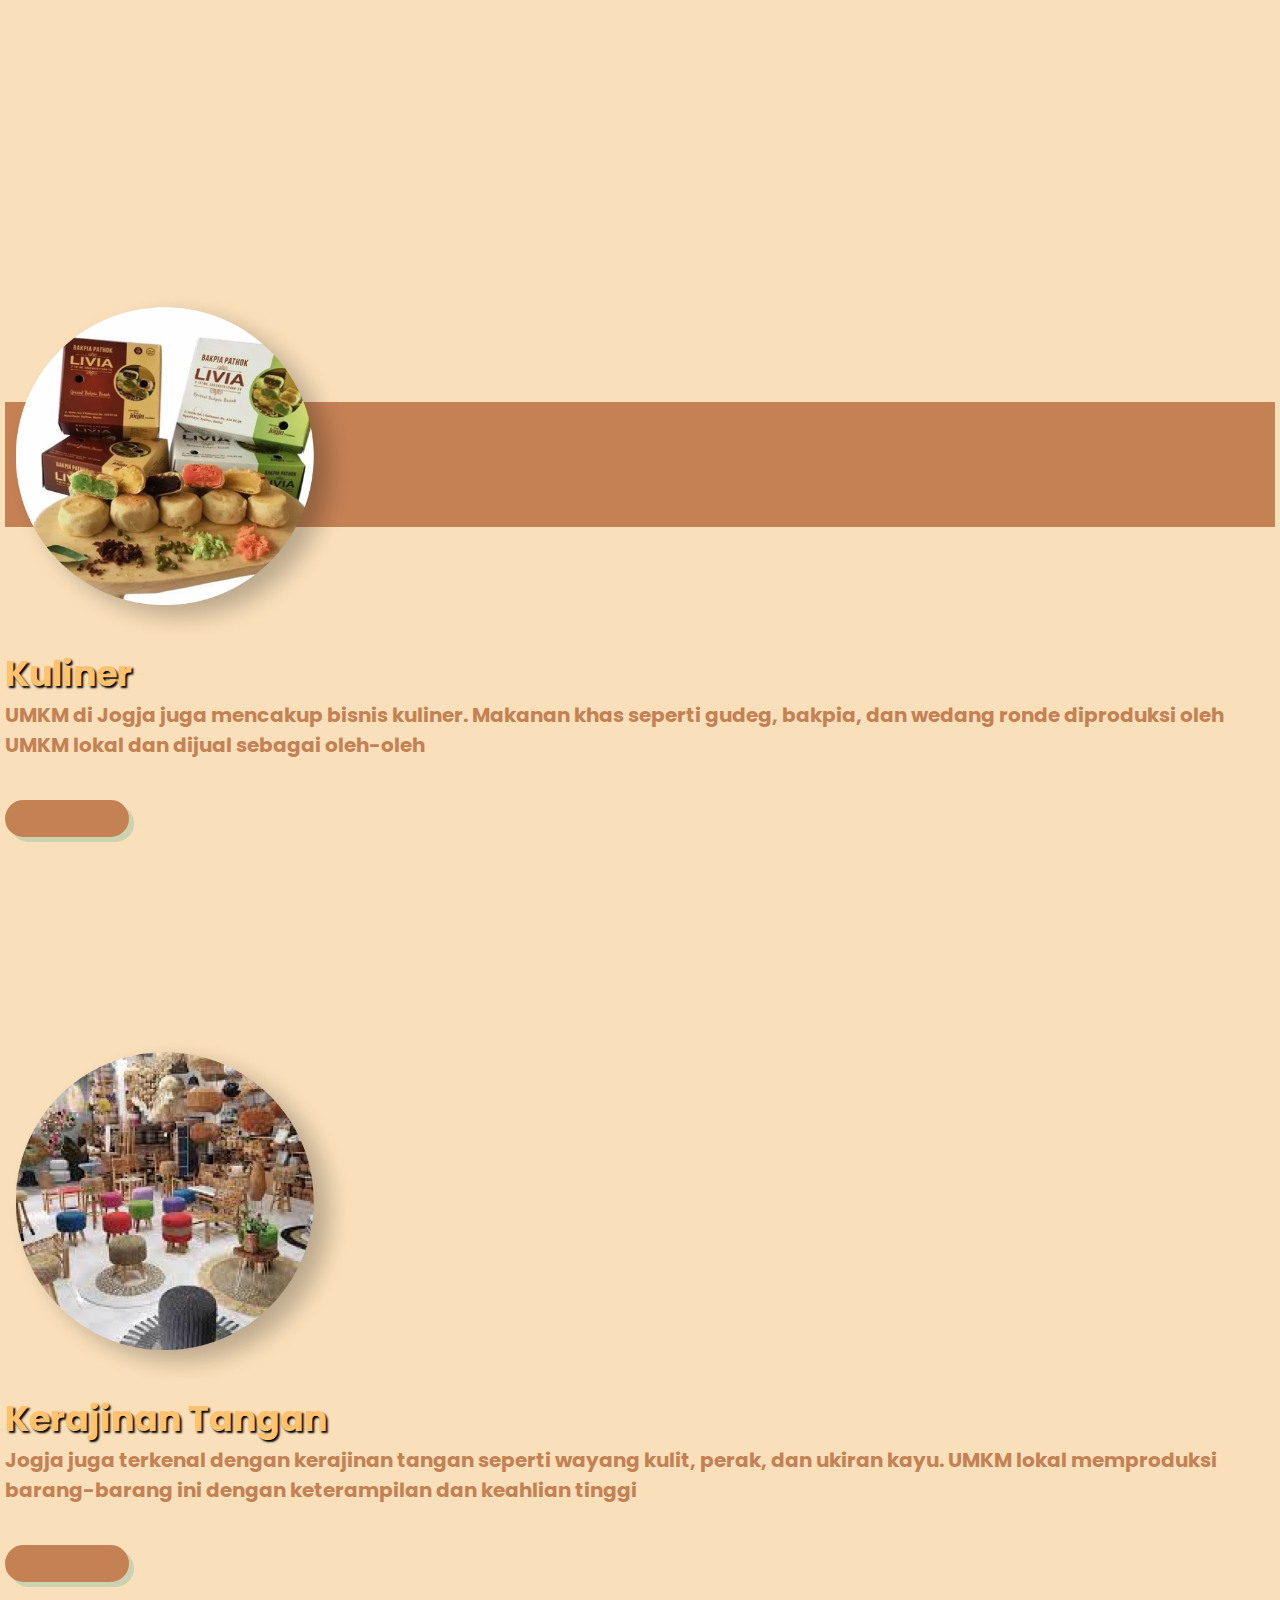
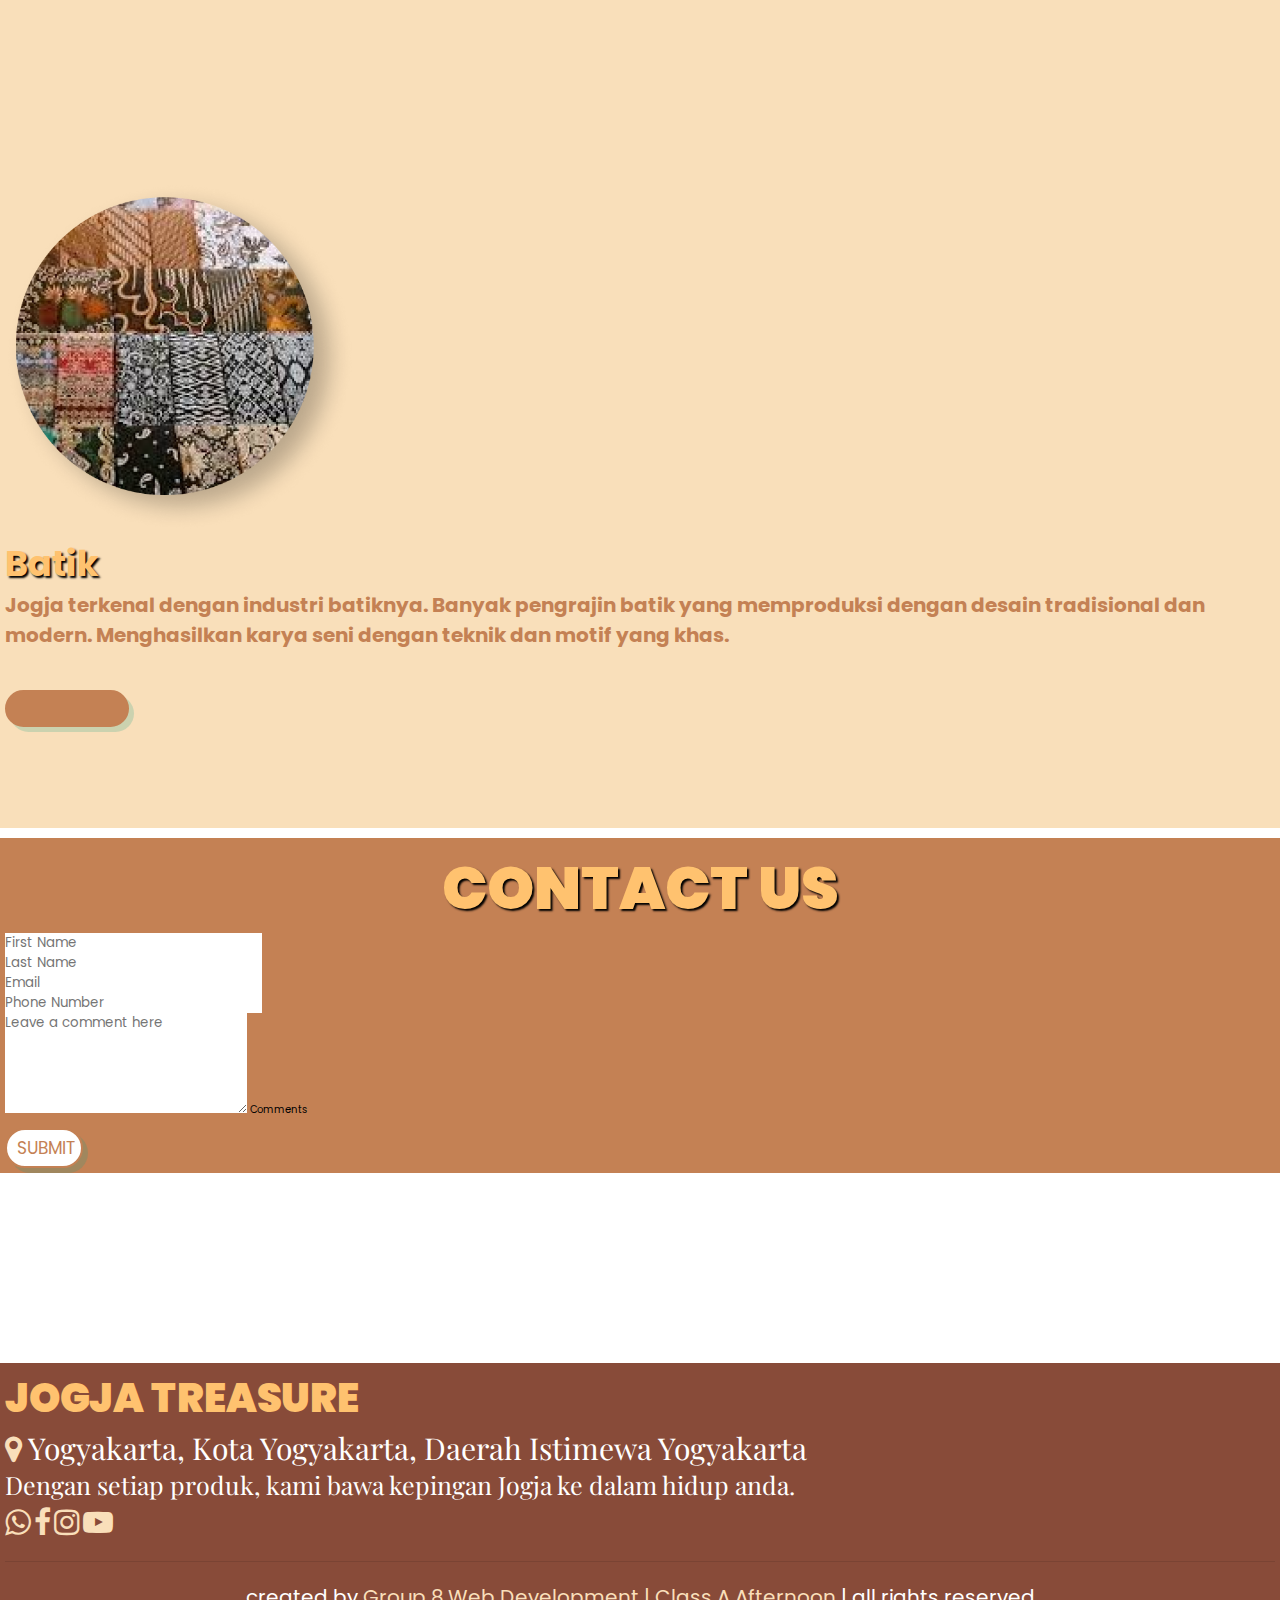
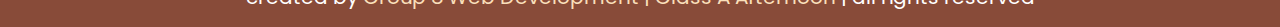
==== commit ad9f69b4: "menambahkan about & kuliner serta memperbaiki index -taufiq" ====
--- a/index.html
+++ b/index.html
@@ -4,7 +4,7 @@
     <meta charset="UTF-8">
     <meta http-equiv="X-UA-Compatible" content="IE=edge">
     <meta name="viewport" content="width=device-width, initial-scale=1.0">
-    <title>Love Yourself | Mental Health </title>
+    <title>Jogja Treasure</title>
 
     <link rel="icon" href="image/favicon.ico">
 
@@ -25,19 +25,19 @@
 <!-- header section starts  -->
 
 <header class="header">    
-   <a href="#home"><img src="img/logo.png" width="100px" height="100px" style="margin-top: 20px;" alt=""> </a><a href="" style="margin-left: -300px; color: #F9DFBA; margin-top: 20px;"  class="logo"> JOGJA TREASURE</a>
-
-    <nav class="navbar">
-        <a href="#home">HOME</a>
-        <a href="/RPL/Artikel/Artikel2.html">PRODUCT</a>
-        <a href="#services">BLOG</a>
-        <a href="/RPL/AboutUs/AboutUs.html">CONTACT</a>
-        <a href="#doctors">SERVICES</a>
-        <a href="login_register/index.php">LOGIN</a>
-        <a href="login_register/index.php">REGISTER</a> 
-    </nav>
-
-    <div id="menu-btn" class="fas fa-bars"></div>
+  <a href="#home"><img src="img/logo.png" width="80px" height="80px" style="margin-top: 35px;" alt=""> </a><a href="" style="margin-left: -320px; color: #F9DFBA; margin-top: 35px;"  class="logo"> JOGJA TREASURE</a>
+
+   <nav class="navbar">
+       <a href="#home">HOME</a>
+       <a href="/RPL/Artikel/Artikel2.html">PRODUCT</a>
+       <a href="#services">BLOG</a>
+       <a href="/RPL/AboutUs/AboutUs.html">CONTACT</a>
+       <a href="#doctors">SERVICES</a>
+       <a href="login_register/index.php">LOGIN</a>
+       <a href="login_register/index.php">REGISTER</a> 
+   </nav>
+
+   <div id="menu-btn" class="fas fa-bars"></div>
 
 </header>
 
@@ -141,41 +141,40 @@
 
 <section class="form-contact" id="">
 
-    <h3 class="title">
+    <h3 class="title mb-5">
         CONTACT US
     </h3>
 
     <div class="container text-center">
         <div class="row row-cols-2">
-          <div class="col">
-            <div class="form-floating mb-3">
-                <input type="email" class="form-control" id="floatingInput" placeholder="name@example.com">
-                <label for="floatingInput">First Name</label>
-              </div>
-          </div>
-          <div class="col">
-            <div class="form-floating">
-                <input type="password" class="form-control" id="floatingPassword" placeholder="Password">
-                <label for="floatingPassword">Last Name</label>
-              </div>
-          </div>
-          <div class="col">
-            <div class="form-floating mb-3">
-                <input type="email" class="form-control" id="floatingInput" placeholder="name@example.com">
-                <label for="floatingInput">Email</label>
-              </div>
-          </div>
-          <div class="col">
-            <div class="form-floating">
-                <input type="password" class="form-control" id="floatingPassword" placeholder="Password">
-                <label for="floatingPassword">Phone Number</label>
-                <div class="form-floating">
-                    <textarea class="form-control" placeholder="Leave a comment here" id="floatingTextarea2" style="height: 100px; margin-top: 20px; "></textarea>
-                    <label for="floatingTextarea2" >Comments</label>
-                  </div>
-              </div>
-          </div>
-        </div>
+            <div class="col-md-6">
+              <label for="inputEmail4" class="form-label"></label>
+              <input type="email" class="form-control" id="inputEmail4" placeholder="First Name">
+          </div>
+            <div class="col-md-6">
+              <label for="inputPassword4" class="form-label"></label>
+              <input type="password" class="form-control" id="inputPassword4" placeholder="Last Name">
+            </div>
+            <div class="col-md-6">
+              <label for="inputEmail4" class="form-label"></label>
+              <input type="email" class="form-control" id="inputEmail4" placeholder="Email">
+            </div>
+            <div class="col-md-6">
+              <label for="inputEmail4" class="form-label"></label>
+              <input type="email" class="form-control" id="inputEmail4" placeholder="Phone Number">
+            </div>
+          <!-- <div class="col-12">
+            <label for="inputAddress" class="form-label"></label>
+            <input type="text" class="form-control" id="inputAddress" placeholder="Comments">
+          </div> -->
+        </div>
+        <div class="form-floating mt-3">
+          <textarea class="form-control" placeholder="Leave a comment here" id="floatingTextarea2" style="height: 100px"></textarea>
+          <label for="floatingTextarea2">Comments</label>
+        </div>
+        <button class="btn">
+          SUBMIT
+        </button>
       </div>
       <!-- <div class="form-floating">
         <textarea class="form-control" placeholder="Leave a comment here" id="floatingTextarea2" style="height: 100px; "></textarea>
@@ -233,10 +232,10 @@
 
     <div class="container text-center">
       <div class="row row-cols-2">
-        <div class="col">
+        <div class="col mt-5">
           <h3>JOGJA TREASURE</h3>
         </div>
-        <div class="col">
+        <div class="col mt-5">
           <a href=""> <i class="fa fa-map-marker"></i> Yogyakarta, Kota Yogyakarta, Daerah Istimewa Yogyakarta</a>
         </div>
         <div class="col">
@@ -245,11 +244,11 @@
           </h4>
         </div>
         <div class="col">
-          <div class="social-icons">
-          <a href=""> <i class="fa fa-whatsapp" ></i></a>
-          <a href=""> <i class="fa fa-facebook"></i></a>
-          <a href=""> <i class="fa fa-instagram"></i></a>
-          <a href=""> <i class="fa fa-youtube-play"></i></a>
+          <div class="social-icons mt-5">
+          <a href="" class="me-3"> <i class="fa fa-whatsapp" ></i></a>
+          <a href="" class="me-3"> <i class="fa fa-facebook"></i></a>
+          <a href="" class="me-3"> <i class="fa fa-instagram"></i></a>
+          <a href="" class="me-3"> <i class="fa fa-youtube-play"></i></a>
           </div>
         </div>
       </div>
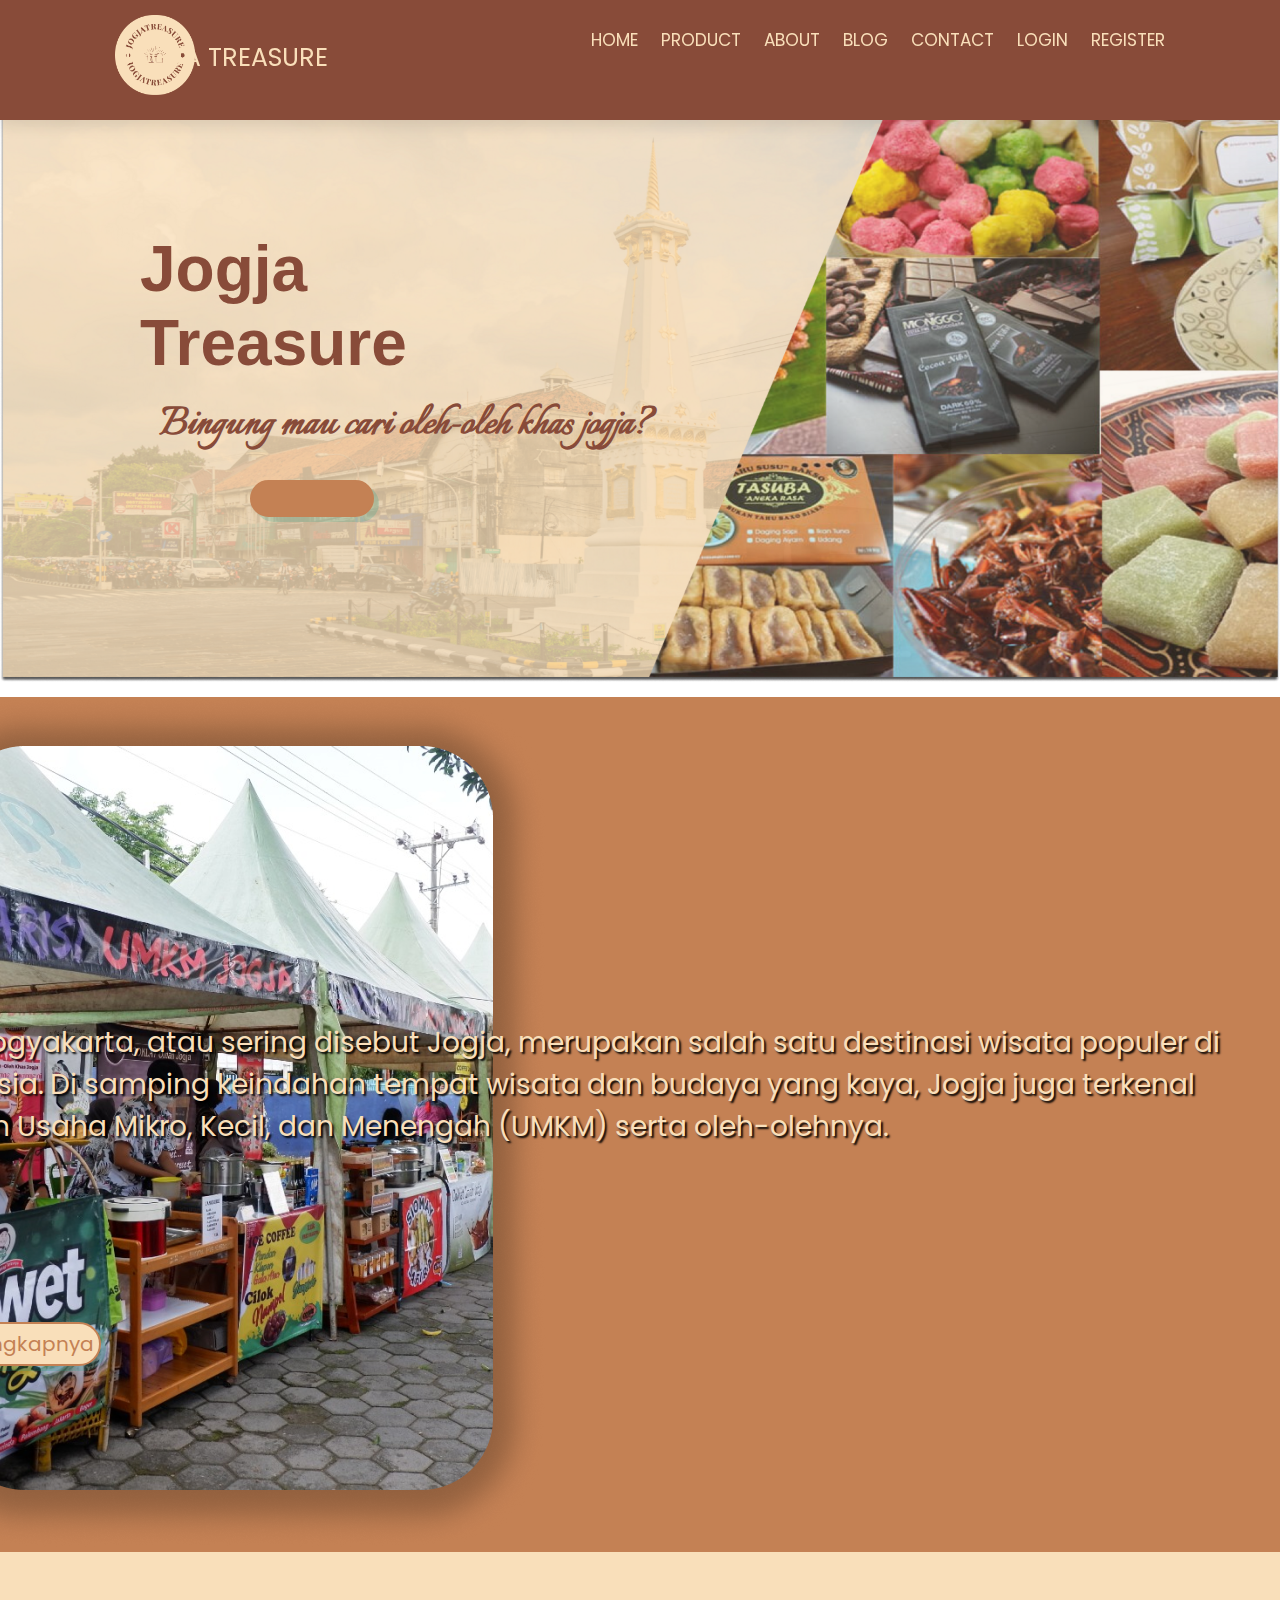
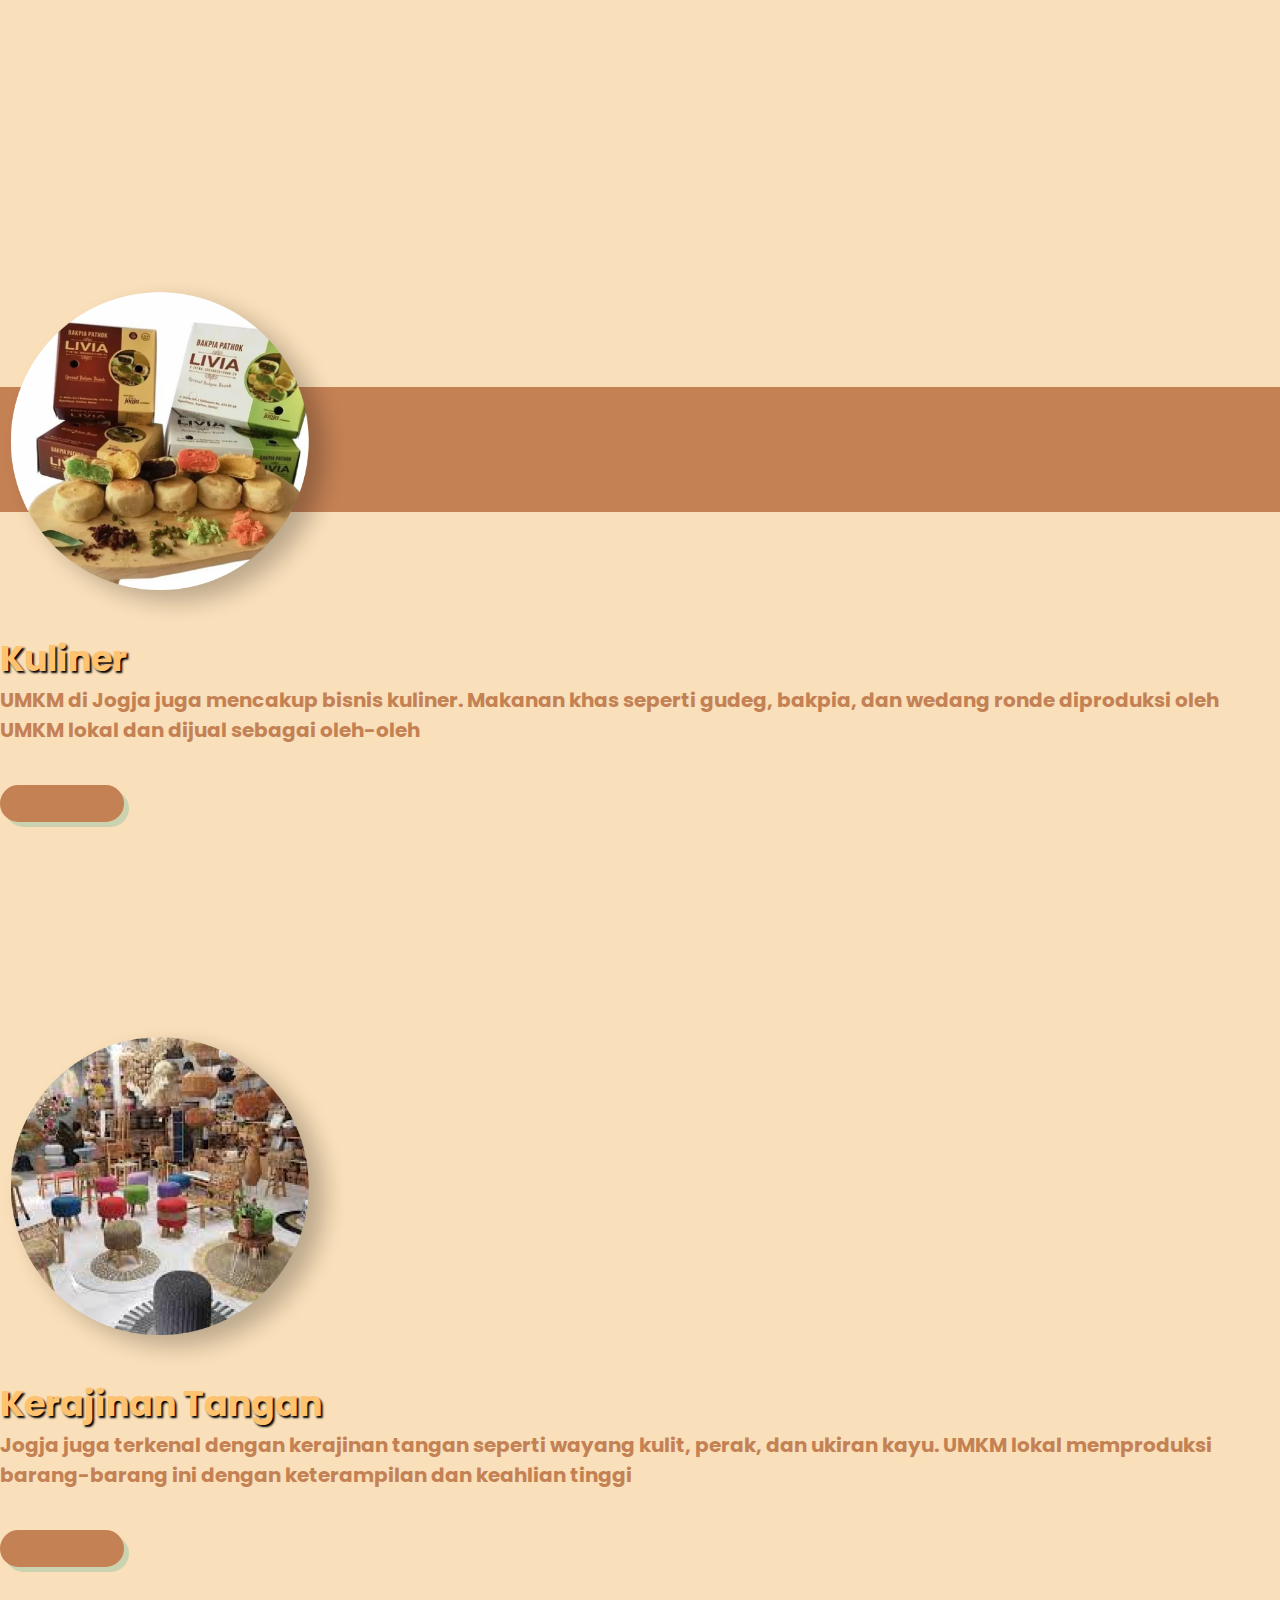
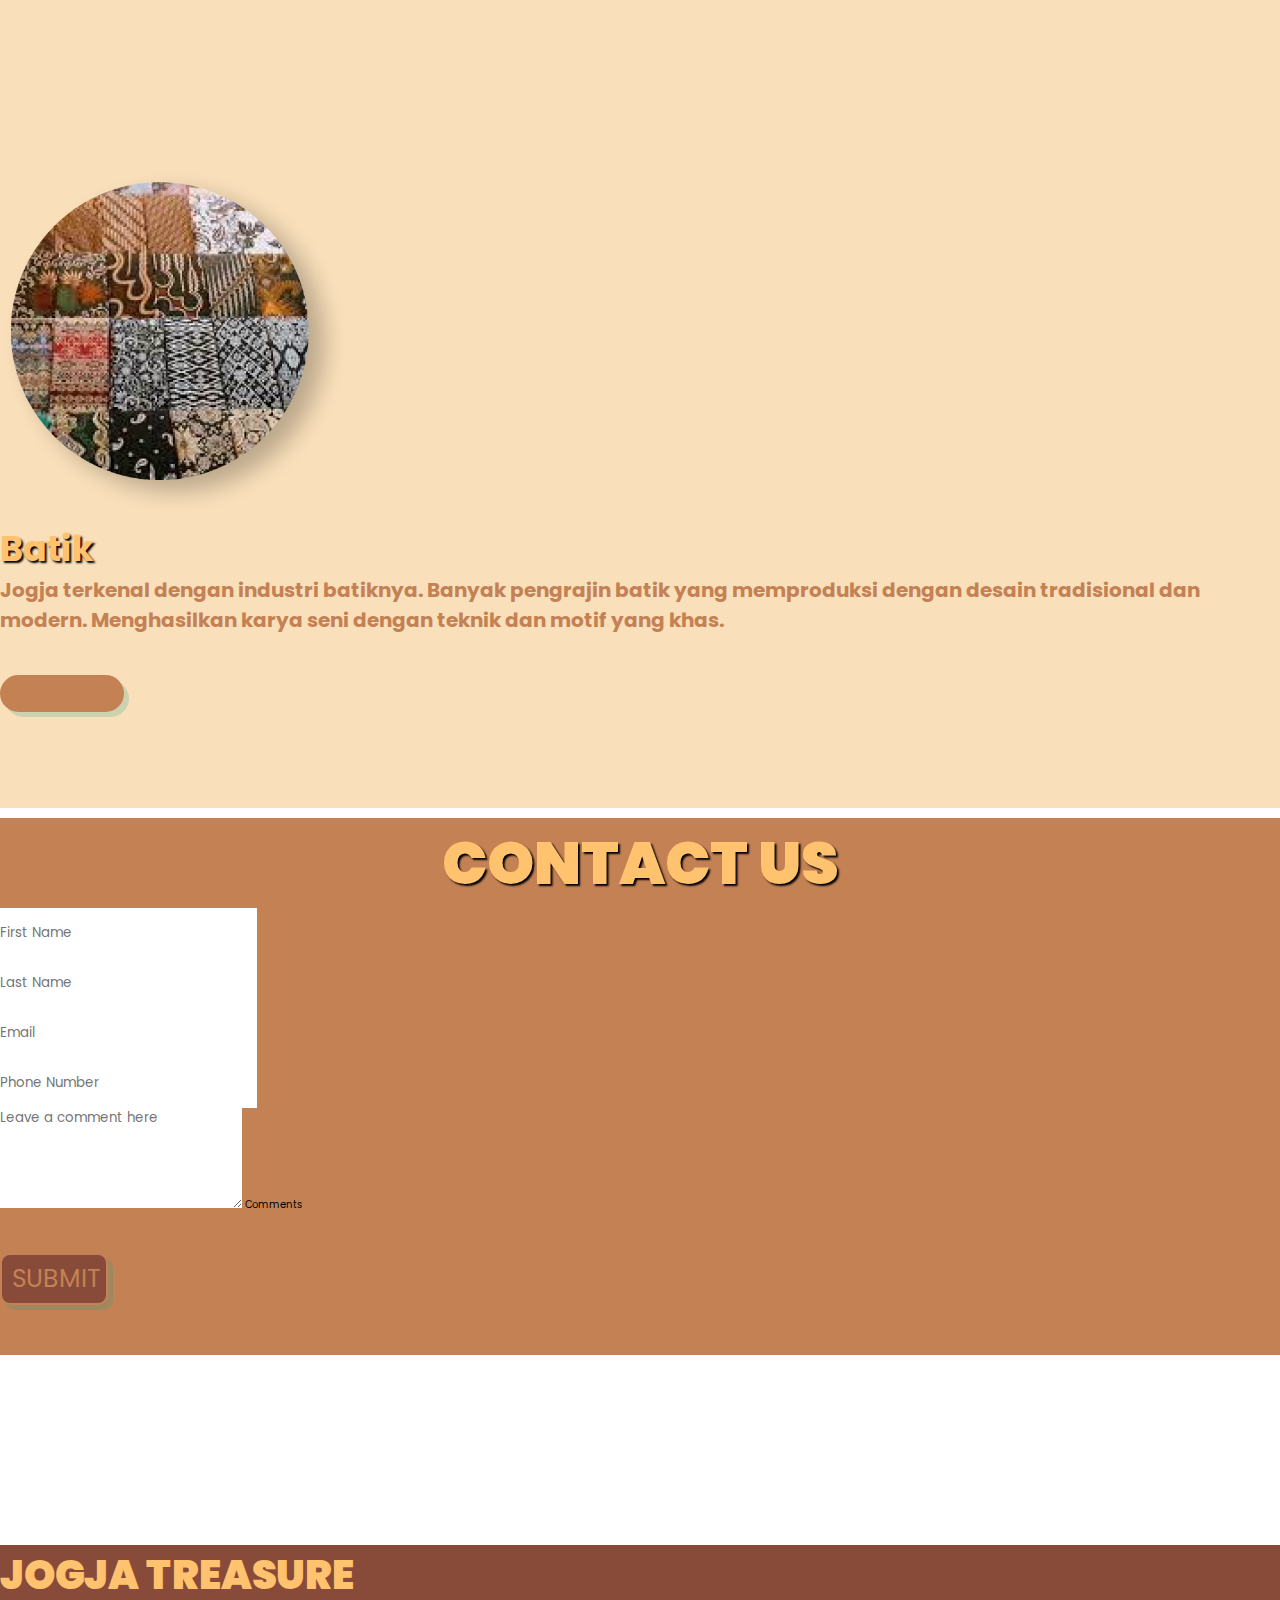
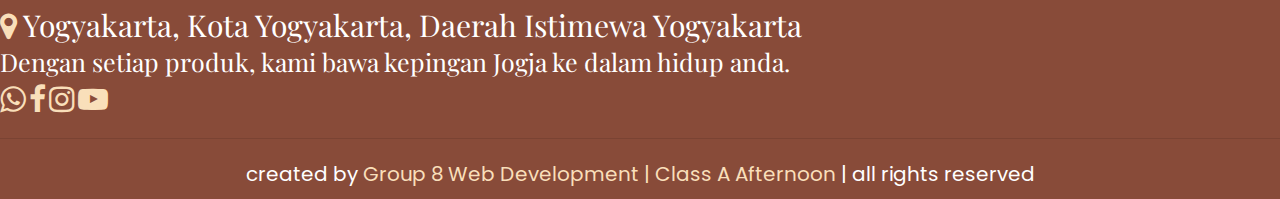
==== commit 6b328b6f: "memmbersihkan codingan comment yang tidak dibutuhkan" ====
--- a/index.html
+++ b/index.html
@@ -6,7 +6,7 @@
     <meta name="viewport" content="width=device-width, initial-scale=1.0">
     <title>Jogja Treasure</title>
 
-    <link rel="icon" href="image/favicon.ico">
+    <link rel="icon" href="img/favicon.ico">
 
     <!-- font awesome cdn link  -->
     <!-- <link rel="stylesheet" href="https://cdnjs.cloudflare.com/ajax/libs/font-awesome/5.15.4/css/all.min.css"> -->
@@ -29,12 +29,12 @@
 
    <nav class="navbar">
        <a href="#home">HOME</a>
-       <a href="/RPL/Artikel/Artikel2.html">PRODUCT</a>
-       <a href="#services">BLOG</a>
-       <a href="/RPL/AboutUs/AboutUs.html">CONTACT</a>
-       <a href="#doctors">SERVICES</a>
-       <a href="login_register/index.php">LOGIN</a>
-       <a href="login_register/index.php">REGISTER</a> 
+       <a href="product/kuliner.html">PRODUCT</a>
+       <a href="about/about.html">ABOUT</a>
+       <a href="#BLOG">BLOG</a>
+       <a href="#contact">CONTACT</a>
+       <a href="login/login.html">LOGIN</a>
+       <a href="signup/signup.html">REGISTER</a> 
    </nav>
 
    <div id="menu-btn" class="fas fa-bars"></div>
@@ -66,20 +66,6 @@
 
 <section class="desc-home">
 
-    <!-- <div class="img-desc-home">
-        <img src="img/Desc_home.png" alt="" >
-    </div>
-
-    <div class="content">
-        <h1>Bingung mau cari oleh-oleh khas jogja?</h1>
-        <h3>JOGJA TREASURE</h3>
-        <p>Kota Yogyakarta, atau sering disebut Jogja, 
-            merupakan salah satu destinasi wisata populer di Indonesia. 
-            Di samping keindahan tempat wisata dan budaya yang kaya,
-             Jogja juga terkenal dengan Usaha Mikro, Kecil,
-             dan Menengah (UMKM) serta oleh-olehnya.</p>
-    </div> -->
-
     <div class="container text-center">
         <div class="row row-cols-2">
           <div class="col">
@@ -104,7 +90,7 @@
 
 <!-- services section starts  -->
 
-<section class="exam-product" id="">
+<section class="exam-product" id="exam-product">
 
     <div class="border">
         
@@ -139,9 +125,9 @@
 
 <!-- about section starts  -->
 
-<section class="form-contact" id="">
-
-    <h3 class="title mb-5">
+<section class="form-contact" id="contact" >
+
+    <h3 class="title">
         CONTACT US
     </h3>
 
@@ -163,23 +149,15 @@
               <label for="inputEmail4" class="form-label"></label>
               <input type="email" class="form-control" id="inputEmail4" placeholder="Phone Number">
             </div>
-          <!-- <div class="col-12">
-            <label for="inputAddress" class="form-label"></label>
-            <input type="text" class="form-control" id="inputAddress" placeholder="Comments">
-          </div> -->
         </div>
         <div class="form-floating mt-3">
           <textarea class="form-control" placeholder="Leave a comment here" id="floatingTextarea2" style="height: 100px"></textarea>
           <label for="floatingTextarea2">Comments</label>
         </div>
-        <button class="btn">
+        <button class="btn" style="margin-bottom: 50px;">
           SUBMIT
         </button>
       </div>
-      <!-- <div class="form-floating">
-        <textarea class="form-control" placeholder="Leave a comment here" id="floatingTextarea2" style="height: 100px; "></textarea>
-        <label for="floatingTextarea2" >Comments</label>
-      </div> -->
 
 </section>
 
@@ -189,46 +167,6 @@
 <!-- footer section starts  -->
 
 <section class="footer">
-
-    <!-- <div class="box-container">
-
-        <div class="box">
-            <h3>quick links</h3>
-            <a href="#home"> <i class="fas fa-chevron-right"></i> HOME </a>
-            <a href="#services"> <i class="fas fa-chevron-right"></i> SERVICES </a>
-            <a href="AboutUs/AboutUs.html"> <i class="fas fa-chevron-right"></i> ABOUT </a>
-            <a href="#doctors"> <i class="fas fa-chevron-right"></i> DOCTORS </a>
-            <a href="#review"> <i class="fas fa-chevron-right"></i> REVIEW </a>
-            <a href="Artikel/Artikel2.html"> <i class="fas fa-chevron-right"></i> ARTIKEL </a>
-        </div>
-
-        <div class="box">
-            <h3>our services</h3>
-            <a href="#"> <i class="fas fa-chevron-right"></i> dental care </a>
-            <a href="#"> <i class="fas fa-chevron-right"></i> message therapy </a>
-            <a href="#"> <i class="fas fa-chevron-right"></i> cardioloty </a>
-            <a href="#"> <i class="fas fa-chevron-right"></i> diagnosis </a>
-            <a href="#"> <i class="fas fa-chevron-right"></i> ambulance service </a>
-        </div>
-
-        <div class="box">
-            <h3>contact info</h3>
-            <a href="https://wa.me/6289525435274"> <i class="fab fa-whatsapp"></i> +6289525435274 </a>
-            <a href="https://wa.me/6281284456666"> <i class="fas fa-phone"></i> +62 812-8445-6666 </a>
-            <a href="mailto:ichasyilvia.2021@student.uny.ac.id"> <i class="fas fa-envelope"></i> ichasyilvia.2021@student.uny.ac.id </a>
-            <a href="mailto:mtaufiq.2021@student.uny.ac.id"> <i class="fas fa-envelope"></i> mtaufiq.2021@student.uny.ac.id </a>
-            <a href="https://goo.gl/maps/kSHPcBhprj6EpJPP6"> <i class="fas fa-map-marker-alt"></i> Fakultas Teknik, UNY </a>
-        </div>
-
-        <div class="box">
-            <h3>follow us</h3>
-            <a href="#"> <i class="fab fa-facebook-f"></i> facebook </a>
-            <a href="#"> <i class="fab fa-twitter"></i> twitter </a>
-            <a href="#"> <i class="fab fa-instagram"></i> instagram </a>
-            <a href="#"> <i class="fab fa-linkedin"></i> linkedin </a>
-        </div>
-
-    </div> -->
 
     <div class="container text-center">
       <div class="row row-cols-2">
@@ -260,25 +198,7 @@
 
 <!-- footer section ends -->
 
-
-
-
-
-
-
-
-
-
-
-
-
-
-
-
-
-
 <!-- custom js file link  -->
 <script src="js/script.js"></script>
-
 </body>
 </html>--- a/css/style.css
+++ b/css/style.css
@@ -28,10 +28,6 @@
     overflow-x: hidden;
     scroll-padding-top: 7rem;
     scroll-behavior: smooth;
-}
-
-section{
-    padding:0.5rem;
 }
 
 section:nth-child(even){
@@ -67,13 +63,13 @@
     background: #fff;
 }
 
-.btn span{
+/* .btn span{
     padding:.7rem 1rem;
     border-radius: .5rem;
     background: var(--coklat);
     color:#fff;
     margin-left: .5rem;
-}
+} */
 
 .btn:hover{
     background: var(--coklat);
@@ -99,9 +95,9 @@
 }
 
 .header .logo{
-    font-family: 'Roboto Slab', serif;
+    font-family: 'Poppins', sans-serif;
     font-size: 2.5rem;
-    color: var(--black);
+    text-decoration: none;
 }
 
 .header .logo i{
@@ -112,7 +108,8 @@
     font-size: 1.7rem;
     color: #F9DFBA;
     margin-left: 2rem;
-    margin-top: 20px;
+    margin-top: 35px;
+    text-decoration: none;
 }
 
 .header .navbar a:hover{
@@ -151,9 +148,9 @@
     
 }
 
-.home .content{
+/* .home .content{
     flex:1 1 45rem;
-}
+} */
 
 .home .content h3{
     /* font-size: 4.5rem;
@@ -260,10 +257,10 @@
 {
     background-color: #C48154;
     position: relative;
-    width: 100%;
     height: 125px;
     top: 435px;
 }
+
 .exam-product img
 {
     background-size: cover;
@@ -314,10 +311,19 @@
     text-align: center;
 }
 
-.form-contact .container .row .col .form-floating textarea 
-{
-    /* margin-left: -330px; */
-    
+.form-contact .container .row .col-md-6 .form-control
+{
+    height: 50px;
+
+}
+
+.form-contact .container button{
+
+    position: relative; 
+    font-size: 25px;
+    background-color: #884B39;
+    border-radius: 10px;
+    margin-top: 40px;
 }
 
 .footer 
@@ -354,6 +360,7 @@
     font-size: 30px;
     font-weight: normal;
     text-align: justify;
+    text-decoration: none;
 }
 .footer .container .row .col .social-icons .fa a
 {
